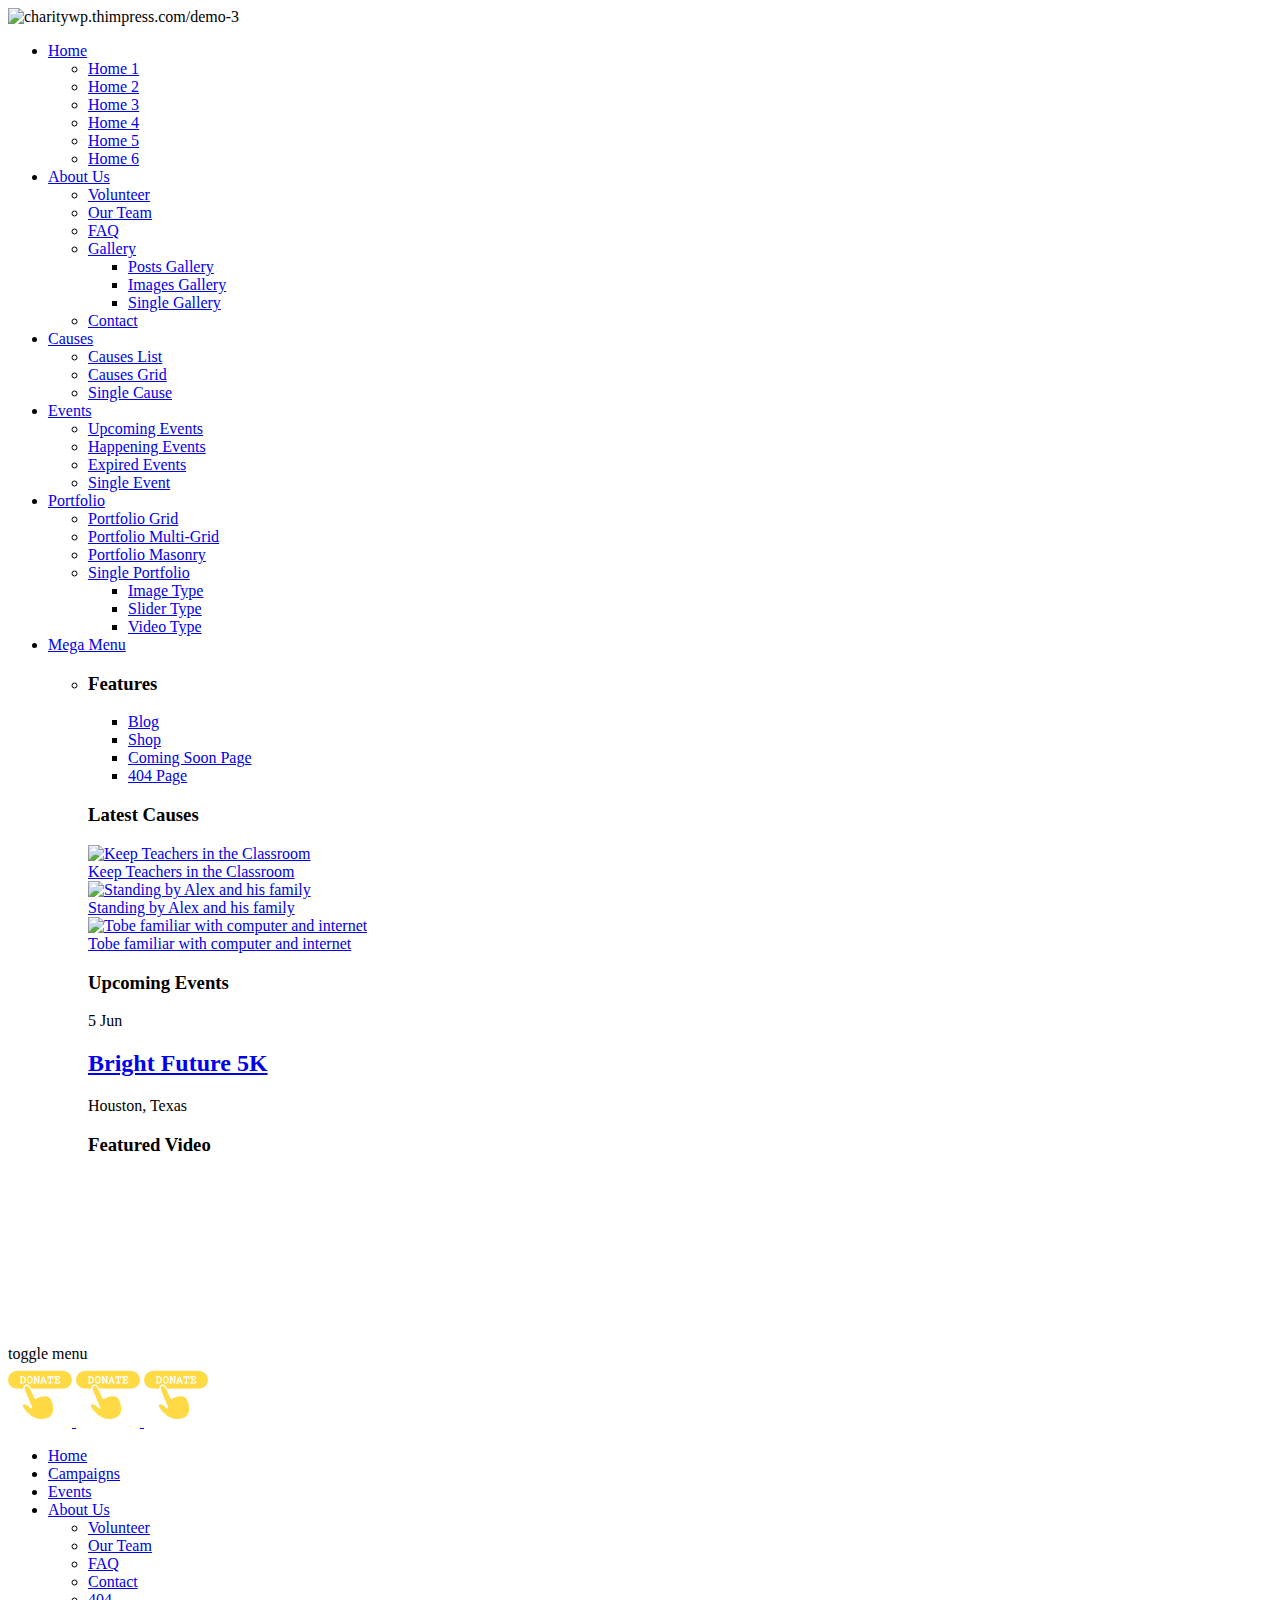
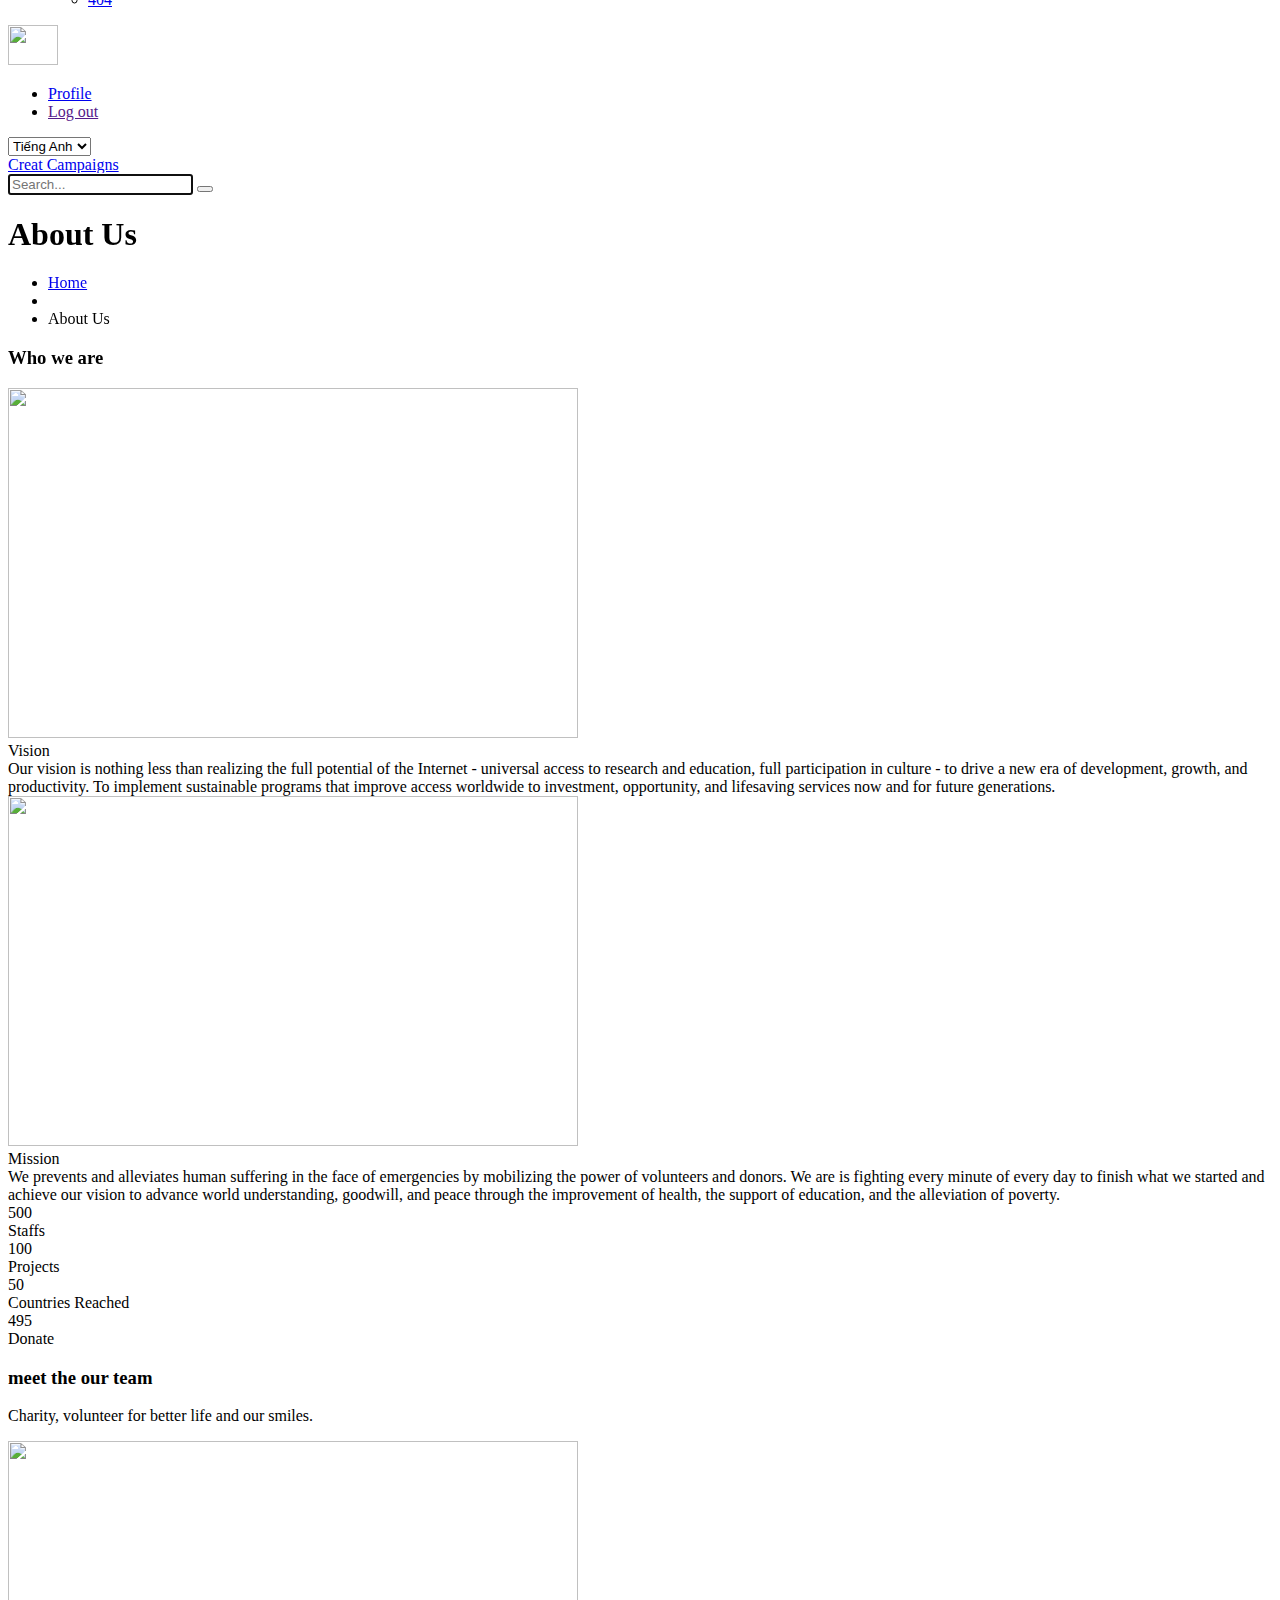
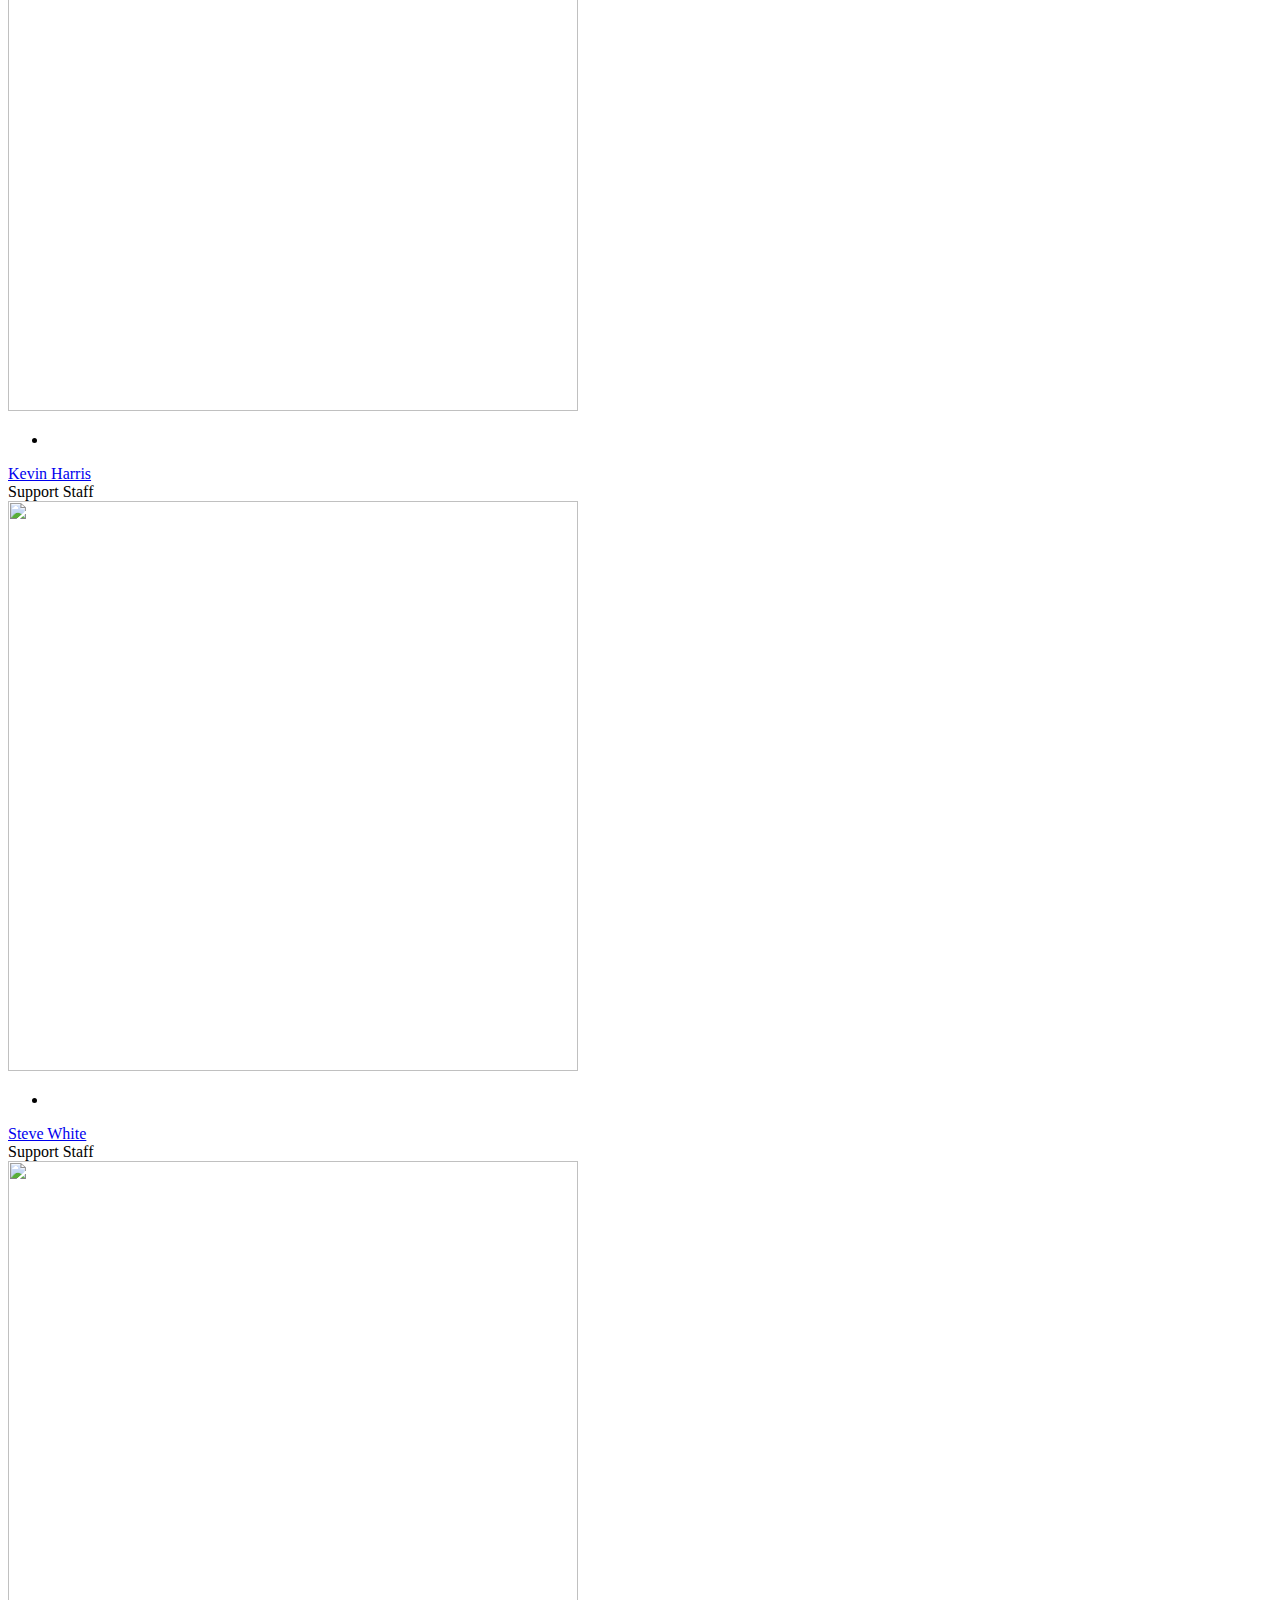
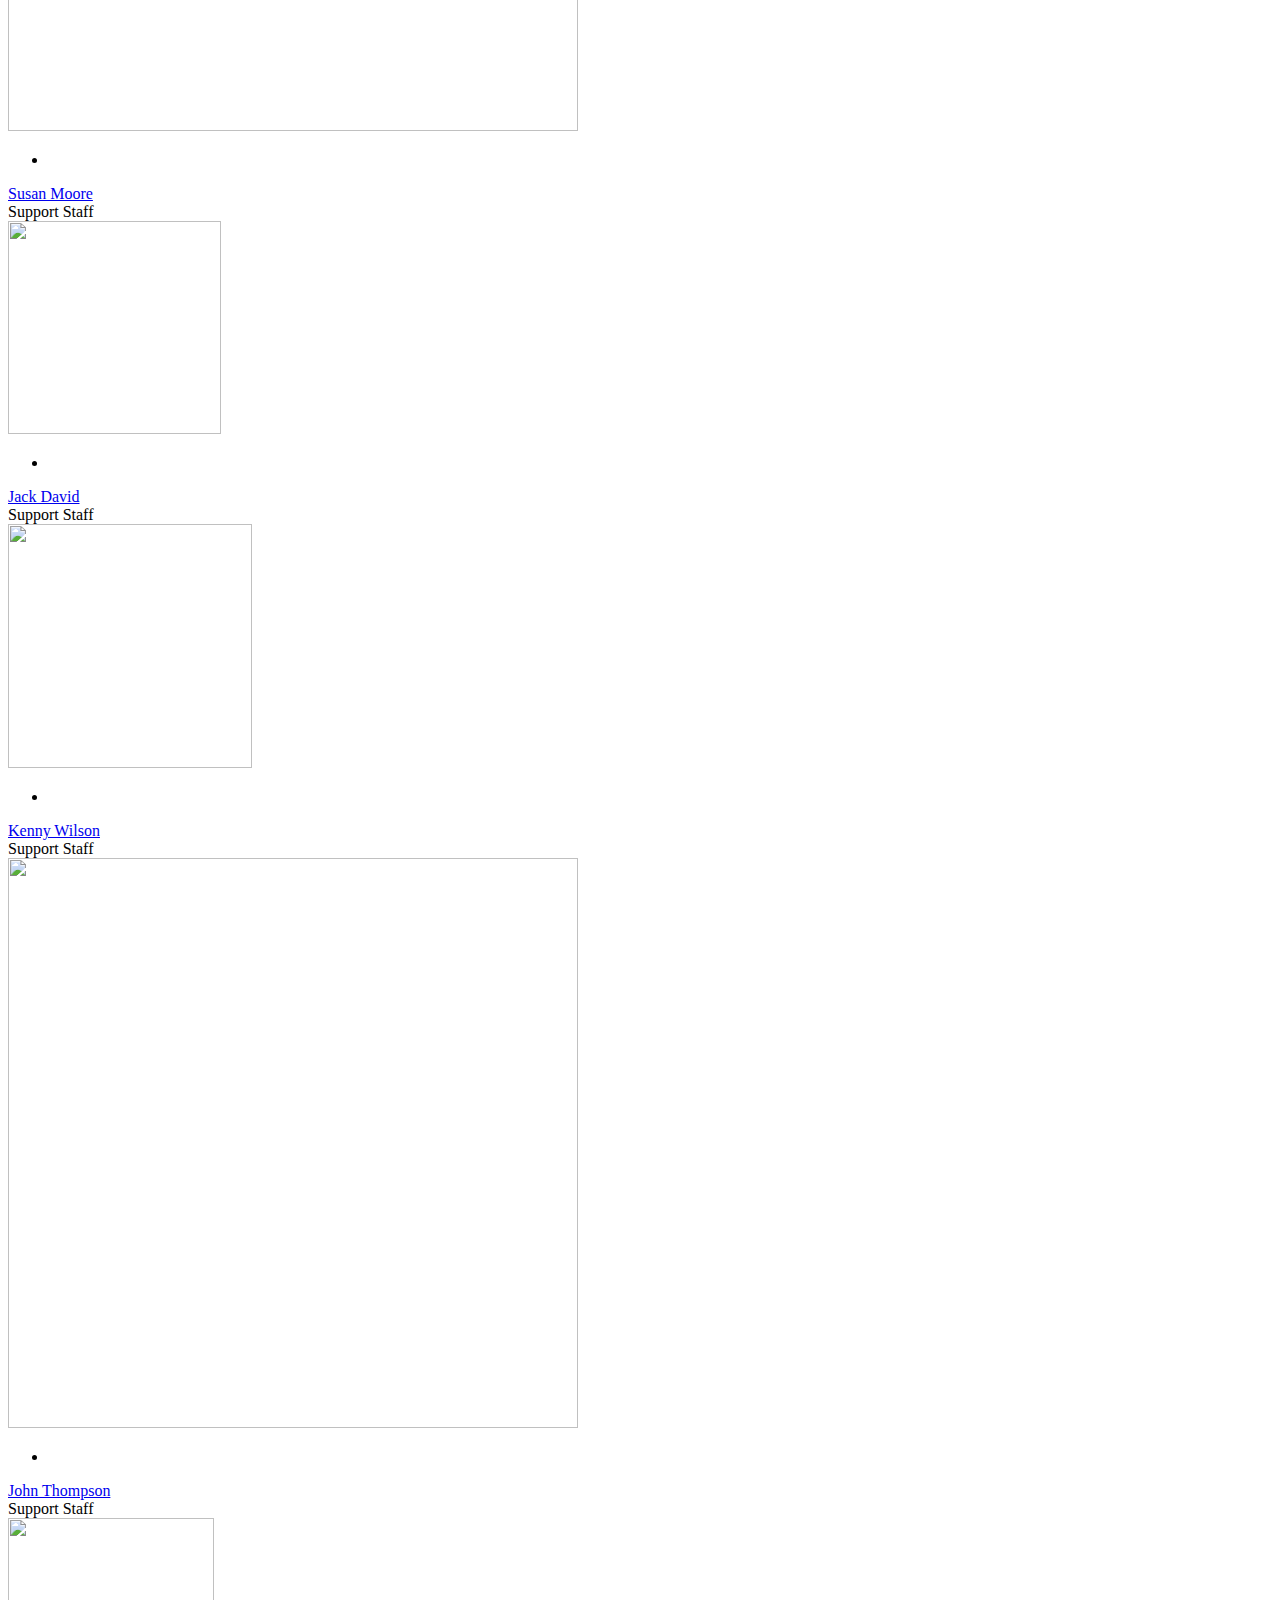
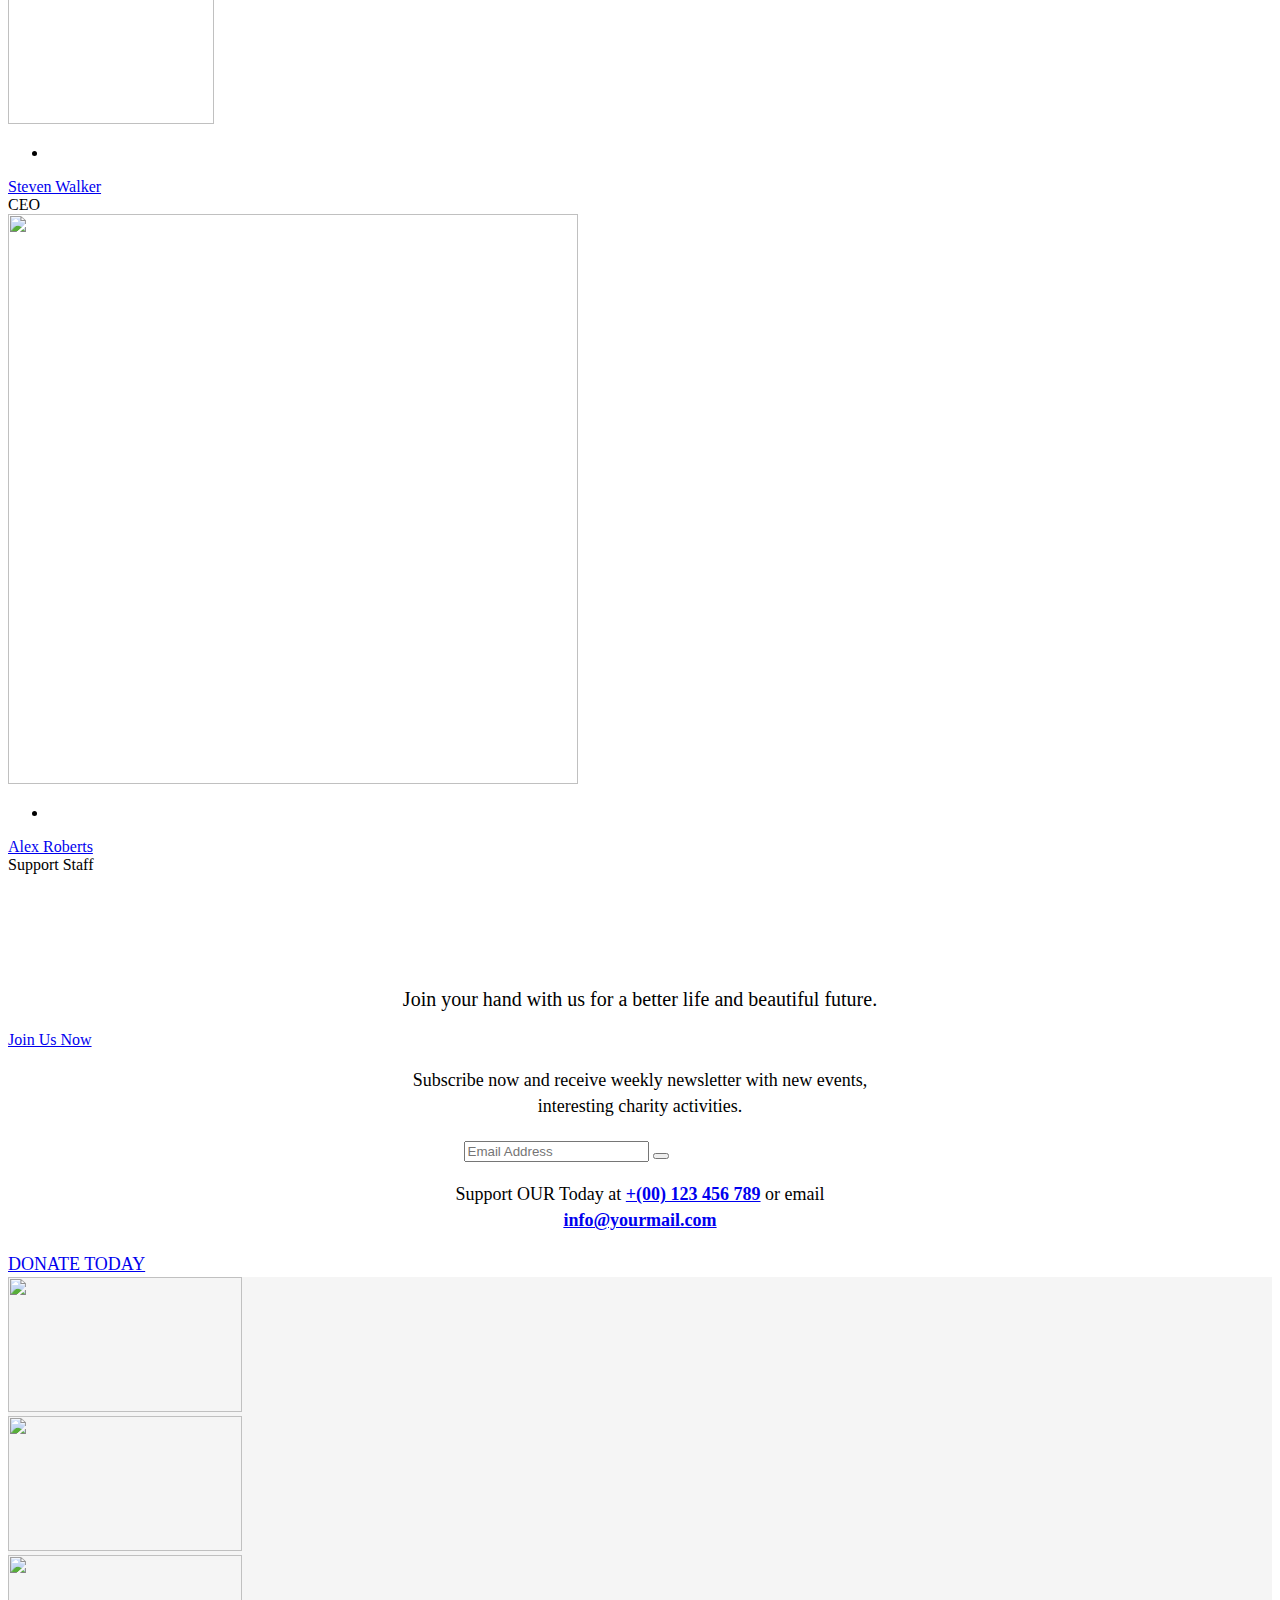
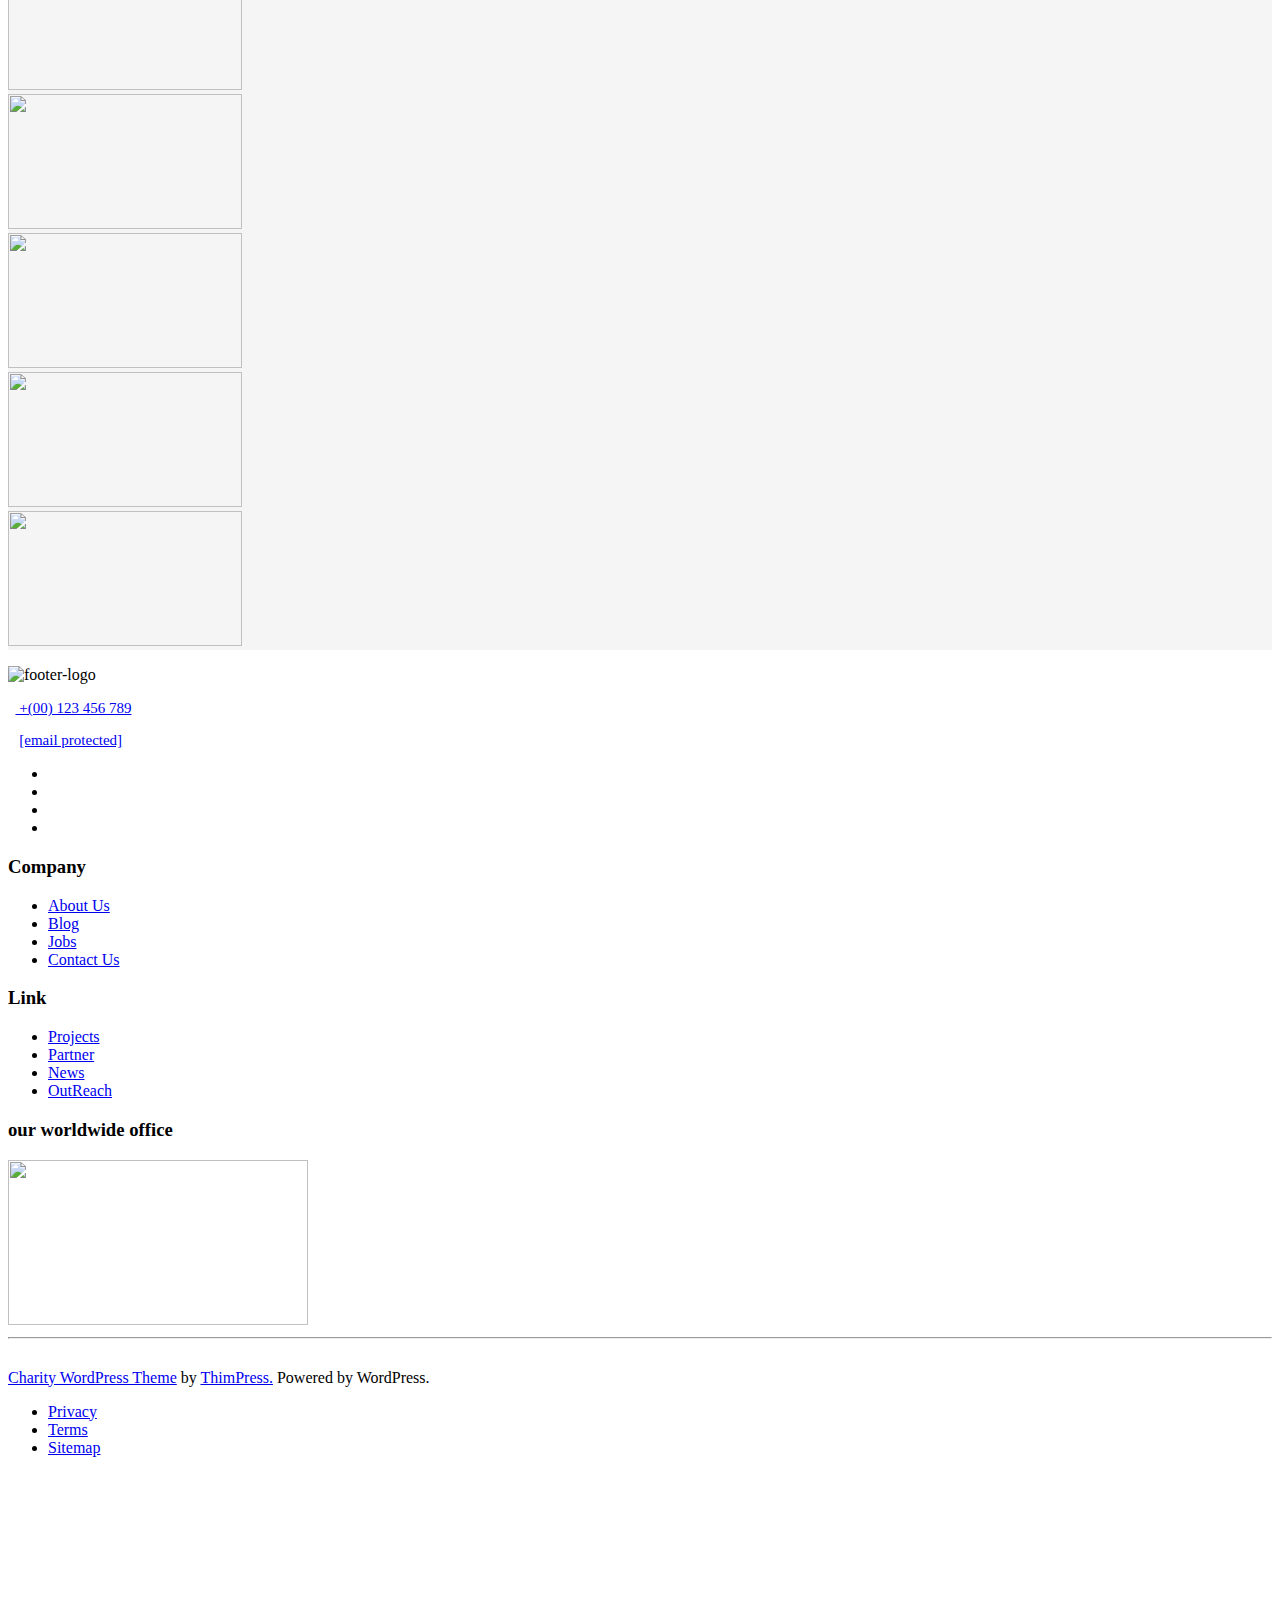
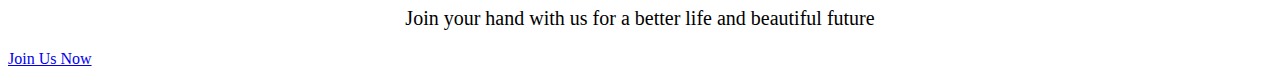
==== about.html @ f5a0d6a4 "firt commit" ====
<!DOCTYPE html>
<html>
<head>
    <meta charset="UTF-8">
    <meta name="viewport" content="width=device-width, initial-scale=1">
    <link type="text/css" media="all" href="http://charitywp.thimpress.com/demo-3/wp-content/cache/autoptimize/3/css/autoptimize_df7f2d8fd52cea6d85d7a2efe2791832.css" rel="stylesheet" />
    <link type="text/css" media="screen" href="http://charitywp.thimpress.com/demo-3/wp-content/cache/autoptimize/3/css/autoptimize_c245a37afca5a5dda5d21ecc67ff2120.css" rel="stylesheet" />
    <title>About Us - charitywp.thimpress.com/demo-3</title>
    <link rel='dns-prefetch' href='//fonts.googleapis.com' />
    <link rel='dns-prefetch' href='//s.w.org' />
    <link rel="alternate" type="application/rss+xml" title="charitywp.thimpress.com/demo-3 &raquo; Feed" href="http://charitywp.thimpress.com/demo-3/feed/" />
    <link rel="alternate" type="application/rss+xml" title="charitywp.thimpress.com/demo-3 &raquo; Comments Feed" href="http://charitywp.thimpress.com/demo-3/comments/feed/" />
    <link rel='stylesheet' id='tf-google-webfont-open-sans-css' href='//fonts.googleapis.com/css?family=Open+Sans:300,300italic,400,italic,600,600italic,700,700italic,800,800italic&#038;subset=greek-ext,greek,cyrillic-ext,latin-ext,latin,vietnamese,cyrillic' type='text/css' media='all' />
    <link rel='stylesheet' id='tf-google-webfont-roboto-slab-css' href='//fonts.googleapis.com/css?family=Roboto+Slab:100,300,400,700&#038;subset=greek-ext,greek,cyrillic-ext,latin-ext,latin,vietnamese,cyrillic' type='text/css' media='all' />


    <script id="jquery-core" type='text/javascript' src='http://charitywp.thimpress.com/demo-3/wp-includes/js/jquery/jquery.js'></script>
    <script id="jquery-migrate" type='text/javascript' src='http://charitywp.thimpress.com/demo-3/wp-includes/js/jquery/jquery-migrate.min.js'></script>

    <script type='text/javascript'>
        /*  */
        var panelsStyles = {
            "fullContainer": "body"
        };
        /*  */
    </script>
    <script id="siteorigin-panels-front-styles" type='text/javascript' src='http://charitywp.thimpress.com/demo-3/wp-content/plugins/siteorigin-panels/js/styling-24.min.js'></script>

    <!-- <link rel="shortcut icon" href="http://charitywp.thimpress.com/demo-3/wp-content/themes/charitywp/images/favicon.png" type="image/x-icon" />
    <meta name="generator" content="Powered by Slider Revolution 5.2.6 - responsive, Mobile-Friendly Slider Plugin for WordPress with comfortable drag and drop interface." />
-->
</head>

<body class="page-template-default page page-id-555 siteorigin-panels group-blog loading thim_header_custom_style thim_header_style2 thim_fixedmenu ">
    <div class="thim-loading"> <img src="http://charitywp.thimpress.com/demo-3/wp-content/themes/charitywp/images/loading.gif" alt="charitywp.thimpress.com/demo-3" />
    </div>
    <div class="thim-menu line mobile-not-line"> <span class="close-menu"><i class="fa fa-times"></i></span>
        <div class="main-menu">
            <ul class="nav navbar-nav">
                <li class="menu-item menu-item-type-post_type menu-item-object-page menu-item-home menu-item-has-children drop_to_right standard"><a href="http://charitywp.thimpress.com/demo-3/"><span data-hover="Home">Home</span></a>
                    <ul class="sub-menu">
                        <li class="menu-item menu-item-type-custom menu-item-object-custom"><a href="http://charitywp.thimpress.com/">Home 1</a>
                        </li>
                        <li class="menu-item menu-item-type-custom menu-item-object-custom"><a href="http://charitywp.thimpress.com/demo-2/">Home 2</a>
                        </li>
                        <li class="menu-item menu-item-type-custom menu-item-object-custom menu-item-home"><a href="http://charitywp.thimpress.com/demo-3/">Home 3</a>
                        </li>
                        <li class="menu-item menu-item-type-custom menu-item-object-custom"><a href="http://charitywp.thimpress.com/demo-4/">Home 4</a>
                        </li>
                        <li class="menu-item menu-item-type-custom menu-item-object-custom"><a href="http://charitywp.thimpress.com/demo-5/">Home 5</a>
                        </li>
                        <li class="menu-item menu-item-type-custom menu-item-object-custom"><a href="http://charitywp.thimpress.com/demo-6/">Home 6</a>
                        </li>
                    </ul>
                </li>
                <li class="menu-item menu-item-type-post_type menu-item-object-page current-menu-item page_item page-item-555 current_page_item menu-item-has-children drop_to_right standard"><a href="http://charitywp.thimpress.com/demo-3/about/"><span data-hover="About Us">About Us</span></a>
                    <ul class="sub-menu">
                        <li class="menu-item menu-item-type-post_type menu-item-object-page"><a href="http://charitywp.thimpress.com/demo-3/volunteer/">Volunteer</a>
                        </li>
                        <li class="menu-item menu-item-type-post_type menu-item-object-page"><a href="http://charitywp.thimpress.com/demo-3/our-team/">Our Team</a>
                        </li>
                        <li class="menu-item menu-item-type-post_type menu-item-object-page"><a href="http://charitywp.thimpress.com/demo-3/faq/">FAQ</a>
                        </li>
                        <li class="menu-item menu-item-type-post_type menu-item-object-page menu-item-has-children"><a href="http://charitywp.thimpress.com/demo-3/outreach/">Gallery</a>
                            <ul class="sub-menu">
                                <li class="menu-item menu-item-type-post_type menu-item-object-page"><a href="http://charitywp.thimpress.com/demo-3/posts-gallery/">Posts Gallery</a>
                                </li>
                                <li class="menu-item menu-item-type-post_type menu-item-object-page"><a href="http://charitywp.thimpress.com/demo-3/outreach/">Images Gallery</a>
                                </li>
                                <li class="menu-item menu-item-type-post_type menu-item-object-post"><a href="http://charitywp.thimpress.com/demo-3/hope-kids-holiday-party/">Single Gallery</a>
                                </li>
                            </ul>
                        </li>
                        <li class="menu-item menu-item-type-post_type menu-item-object-page"><a href="http://charitywp.thimpress.com/demo-3/contact/">Contact</a>
                        </li>
                    </ul>
                </li>
                <li class="menu-item menu-item-type-custom menu-item-object-custom menu-item-has-children drop_to_right standard"><a href="http://charitywp.thimpress.com/demo-3/campaigns"><span data-hover="Causes">Causes</span></a>
                    <ul class="sub-menu">
                        <li class="menu-item menu-item-type-custom menu-item-object-custom"><a href="http://charitywp.thimpress.com/demo-3/campaigns/?style=list">Causes List</a>
                        </li>
                        <li class="menu-item menu-item-type-custom menu-item-object-custom"><a href="http://charitywp.thimpress.com/demo-3/campaigns/?style=grid">Causes Grid</a>
                        </li>
                        <li class="menu-item menu-item-type-custom menu-item-object-custom"><a href="http://charitywp.thimpress.com/demo-3/campaigns/building-clean-water-system-for-rural-poor/">Single Cause</a>
                        </li>
                    </ul>
                </li>
                <li class="menu-item menu-item-type-custom menu-item-object-custom menu-item-has-children drop_to_right standard"><a href="http://charitywp.thimpress.com/demo-3/events/"><span data-hover="Events">Events</span></a>
                    <ul class="sub-menu">
                        <li class="menu-item menu-item-type-custom menu-item-object-custom"><a href="http://charitywp.thimpress.com/demo-3/events/?tab=upcoming">Upcoming Events</a>
                        </li>
                        <li class="menu-item menu-item-type-custom menu-item-object-custom"><a href="http://charitywp.thimpress.com/demo-3/events/?tab=happening">Happening Events</a>
                        </li>
                        <li class="menu-item menu-item-type-custom menu-item-object-custom"><a href="http://charitywp.thimpress.com/demo-3/events/?tab=expired">Expired Events</a>
                        </li>
                        <li class="menu-item menu-item-type-custom menu-item-object-custom"><a href="http://charitywp.thimpress.com/demo-3/events/charity-trailwalker/">Single Event</a>
                        </li>
                    </ul>
                </li>
                <li class="menu-item menu-item-type-custom menu-item-object-custom menu-item-has-children drop_to_right standard"><a href="http://charitywp.thimpress.com/demo-3/portfolio/"><span data-hover="Portfolio">Portfolio</span></a>
                    <ul class="sub-menu">
                        <li class="menu-item menu-item-type-post_type menu-item-object-page"><a href="http://charitywp.thimpress.com/demo-3/portfolio-grid/">Portfolio Grid</a>
                        </li>
                        <li class="menu-item menu-item-type-post_type menu-item-object-page"><a href="http://charitywp.thimpress.com/demo-3/portfolio-multi-grid/">Portfolio Multi-Grid</a>
                        </li>
                        <li class="menu-item menu-item-type-post_type menu-item-object-page"><a href="http://charitywp.thimpress.com/demo-3/portfolio-masonry/">Portfolio Masonry</a>
                        </li>
                        <li class="menu-item menu-item-type-custom menu-item-object-custom menu-item-has-children"><a href="#">Single Portfolio</a>
                            <ul class="sub-menu">
                                <li class="menu-item menu-item-type-post_type menu-item-object-portfolio"><a href="http://charitywp.thimpress.com/demo-3/portfolio/hope-kids/">Image Type</a>
                                </li>
                                <li class="menu-item menu-item-type-post_type menu-item-object-portfolio"><a href="http://charitywp.thimpress.com/demo-3/portfolio/future-for-kids/">Slider Type</a>
                                </li>
                                <li class="menu-item menu-item-type-post_type menu-item-object-portfolio"><a href="http://charitywp.thimpress.com/demo-3/portfolio/aid-for-education/">Video Type</a>
                                </li>
                            </ul>
                        </li>
                    </ul>
                </li>
                <li class="menu-item menu-item-type-custom menu-item-object-custom drop_to_right widget_area"><a href="#"><span data-hover="Mega Menu">Mega Menu</span></a>
                    <ul class="sub-menu submenu_columns_1 submenu-widget">
                        <li id="siteorigin-panels-builder-11" class="widget widget_siteorigin-panels-builder">
                            <div id="pl-w57635c7d72171">
                                <div class="panel-grid" id="pg-w57635c7d72171-0">
                                    <div class="panel-grid-cell" id="pgc-w57635c7d72171-0-0">
                                        <div class="so-panel widget widget_nav_menu panel-first-child panel-last-child" id="panel-w57635c7d72171-0-0-0" data-index="0">
                                            <h3 class="widget-title">Features</h3>
                                            <div class=" megaWrapper">
                                                <ul id="menu-features" class="menu">
                                                    <li class="menu-item menu-item-type-post_type menu-item-object-page standard"><a href="http://charitywp.thimpress.com/demo-3/blog/"><span data-hover="Blog">Blog</span></a>
                                                    </li>
                                                    <li class="menu-item menu-item-type-post_type menu-item-object-page standard"><a href="http://charitywp.thimpress.com/demo-3/shop/"><span data-hover="Shop">Shop</span></a>
                                                    </li>
                                                    <li class="menu-item menu-item-type-post_type menu-item-object-page standard"><a href="http://charitywp.thimpress.com/demo-3/coming-soon/"><span data-hover="Coming Soon Page">Coming Soon Page</span></a>
                                                    </li>
                                                    <li class="menu-item menu-item-type-custom menu-item-object-custom standard"><a href="http://charitywp.thimpress.com/demo-3/404-page"><span data-hover="404 Page">404 Page</span></a>
                                                    </li>
                                                </ul>
                                            </div>
                                        </div>
                                    </div>
                                    <div class="panel-grid-cell" id="pgc-w57635c7d72171-0-1">
                                        <div class="so-panel widget widget_campaign panel-first-child panel-last-child" id="panel-w57635c7d72171-0-1-0" data-index="1">
                                            <div class="thim-widget-campaign thim-widget-campaign-base">
                                                <div class="thim-list-post-wrapper-simple list-post-base">
                                                    <div class="inner-list">
                                                        <h3 class="widget-title">Latest Causes</h3>
                                                        <div class="list-posts">
                                                            <div class="item-post post post-142 dn_campaign type-dn_campaign status-publish has-post-thumbnail hentry dn_campaign_cat-community-charities dn_campaign_cat-education-charities dn_campaign_cat-international-charities dn_campaign_tag-tag dn_campaign_tag-tag-2 dn_campaign_tag-tag-4">
                                                                <div class="article-title-wrapper">
                                                                    <div class="article-inner">
                                                                        <div class="media">
                                                                            <a href="http://charitywp.thimpress.com/demo-3/campaigns/keep-teachers-in-the-classroom/"> <img src="http://charitywp.thimpress.com/demo-3/wp-content/uploads/sites/3/2016/02/wp-charity-themes-100x82.jpg" alt="Keep Teachers in the Classroom" title="Keep Teachers in the Classroom" /> </a>
                                                                        </div>
                                                                        <div class="content"> <a href="http://charitywp.thimpress.com/demo-3/campaigns/keep-teachers-in-the-classroom/" class="article-title">Keep Teachers in the Classroom</a>
                                                                        </div>
                                                                    </div>
                                                                </div>
                                                            </div>
                                                            <div class="item-post post post-144 dn_campaign type-dn_campaign status-publish has-post-thumbnail hentry dn_campaign_cat-community-charities dn_campaign_cat-health-charities dn_campaign_cat-international-charities dn_campaign_tag-tag dn_campaign_tag-tag-2 dn_campaign_tag-tag-4">
                                                                <div class="article-title-wrapper">
                                                                    <div class="article-inner">
                                                                        <div class="media">
                                                                            <a href="http://charitywp.thimpress.com/demo-3/campaigns/stand-by-alex-and-his-family/"> <img src="http://charitywp.thimpress.com/demo-3/wp-content/uploads/sites/3/2016/02/wp-nonprofit-themes-100x82.jpg" alt="Standing by Alex and his family" title="Standing by Alex and his family" /> </a>
                                                                        </div>
                                                                        <div class="content"> <a href="http://charitywp.thimpress.com/demo-3/campaigns/stand-by-alex-and-his-family/" class="article-title">Standing by Alex and his family</a>
                                                                        </div>
                                                                    </div>
                                                                </div>
                                                            </div>
                                                            <div class="item-post post post-145 dn_campaign type-dn_campaign status-publish has-post-thumbnail hentry dn_campaign_cat-community-charities dn_campaign_cat-education-charities dn_campaign_cat-environmental-charities dn_campaign_tag-events dn_campaign_tag-winter">
                                                                <div class="article-title-wrapper">
                                                                    <div class="article-inner">
                                                                        <div class="media">
                                                                            <a href="http://charitywp.thimpress.com/demo-3/campaigns/tobe-familiar-with-computer-and-internet/"> <img src="http://charitywp.thimpress.com/demo-3/wp-content/uploads/sites/3/2016/02/wp-nonprofit-theme-100x82.jpg" alt="Tobe familiar with computer and internet" title="Tobe familiar with computer and internet" /> </a>
                                                                        </div>
                                                                        <div class="content"> <a href="http://charitywp.thimpress.com/demo-3/campaigns/tobe-familiar-with-computer-and-internet/" class="article-title">Tobe familiar with computer and internet</a>
                                                                        </div>
                                                                    </div>
                                                                </div>
                                                            </div>
                                                        </div>
                                                    </div>
                                                </div>
                                            </div>
                                        </div>
                                    </div>
                                    <div class="panel-grid-cell" id="pgc-w57635c7d72171-0-2">
                                        <div class="so-panel widget widget_events panel-first-child panel-last-child" id="panel-w57635c7d72171-0-2-0" data-index="2">
                                            <div class="thim-widget-events thim-widget-events-base">
                                                <div class="thim-events style3">
                                                    <div class="events archive-content">
                                                        <h3 class="widget-title">Upcoming Events</h3>
                                                        <article class="post-4934 tp_event type-tp_event status-tp-event-upcoming has-post-thumbnail hentry">
                                                            <div class="content-inner">
                                                                <div class="event-content">
                                                                    <div class="entry-meta">
                                                                        <div class="date"> <span class="day">5</span> <span class="month">Jun</span>
                                                                        </div>
                                                                        <div class="metas">
                                                                            <div class="entry-header">
                                                                                <h2 class="blog_title"><a href="http://charitywp.thimpress.com/demo-3/events/bright-future-5k/">Bright Future 5K</a></h2>
                                                                            </div> <span class="location"><i class="fa fa-map-marker"></i> Houston, Texas</span>
                                                                        </div>
                                                                    </div>
                                                                </div>
                                                            </div>
                                                        </article>
                                                    </div>
                                                </div>
                                            </div>
                                        </div>
                                    </div>
                                    <div class="panel-grid-cell" id="pgc-w57635c7d72171-0-3">
                                        <div class="so-panel widget widget_text panel-first-child panel-last-child" id="panel-w57635c7d72171-0-3-0" data-index="3">
                                            <h3 class="widget-title">Featured Video</h3>
                                            <div class="textwidget">
                                                <iframe src="https://player.vimeo.com/video/154475367?color=ffffff&title=0&byline=0&portrait=0" width="260" height="150" frameborder="0" webkitallowfullscreen mozallowfullscreen allowfullscreen></iframe>
                                            </div>
                                        </div>
                                    </div>
                                </div>
                            </div>
                        </li>
                    </ul>
                </li>
            </ul>
        </div>
        <div class="menu-sidebar thim-hidden-768px"></div>
    </div>
    <div id="wrapper-container" class="wrapper-container">
        <div class="content-pusher ">
            <header id="masthead" class="site-header line">
                <div class="top-header">
                    <div class="container">
                        <div class="thim-toggle-mobile-menu"> <span class="inner">toggle menu</span> </div>
                        <div class="thim-logo">
                            <a href="/charity-php/" title="charitywp.thimpress.com/demo-3 - Just another charitywp.thimpress.com Sites site" rel="home"> <img class="logo" src="./images/icon.png" alt="charitywp.thimpress.com/demo-3" /> <img class="sticky-logo" src="./images/icon.png" alt="charitywp.thimpress.com/demo-3" /> <img class="mobile-logo" src="./images/icon.png" alt="charitywp.thimpress.com/demo-3" /> </a>
                        </div>
                        <div class="thim-menu">
                            <div class="main-menu">
                                <ul class="nav navbar-nav">
                                    <li class="menu-item menu-item-type-post_type menu-item-object-page menu-item-home current-menu-item page_item page-item-4967 current_page_item current-menu-ancestor current-menu-parent current_page_parent current_page_ancestor menu-item-has-children drop_to_right standard"> <a href="/charity-php/"><span data-hover="Home">Home</span></a> </li>
                                    <li class="menu-item menu-item-type-custom menu-item-object-custom menu-item-has-children drop_to_right standard"> <a href="/charity-php/campaigns.php"><span data-hover="Causes">Campaigns</span></a> </li>
                                    <li class="menu-item menu-item-type-custom menu-item-object-custom menu-item-has-children drop_to_right standard"> <a href="/charity-php/events.php"><span data-hover="Events">Events</span></a> </li>
                                    <li class="menu-item menu-item-type-post_type menu-item-object-page menu-item-has-children drop_to_right standard"> <a href="/charity-php/about-us.php"><span data-hover="About Us">About Us</span></a>
                                        <ul class="sub-menu">
                                            <li class="menu-item menu-item-type-post_type menu-item-object-page"> <a href="/charity-php/volunteer.php">Volunteer</a> </li>
                                            <li class="menu-item menu-item-type-post_type menu-item-object-page"> <a href="/charity-php/our-team.php">Our Team</a> </li>
                                            <li class="menu-item menu-item-type-post_type menu-item-object-page"> <a href="/charity-php/faq.php">FAQ</a> </li>
                                            <li class="menu-item menu-item-type-post_type menu-item-object-page"> <a href="/charity-php/contact.php">Contact</a> </li>
                                            <li class="menu-item menu-item-type-post_type menu-item-object-page"> <a href="/charity-php/404-page.php">404</a> </li>
                                        </ul>
                                    </li>
                                </ul>
                            </div>
                            <div class="top-sidebar">
                                <div class="widget widget_siteorigin-panels-builder">
                                    <div id="pl-w581a9b3585a4f">
                                        <div class="panel-grid" id="pg-w581a9b3585a4f-0">
                                            <div class="panel-grid-cell" id="pgc-w581a9b3585a4f-0-0">
                                                <div class="so-panel widget widget_donate_widget panel-first-child" id="panel-w581a9b3585a4f-0-0-0" data-index="0">
                                                    <div class="thimpress_donate_button">
                                                        <div class="dropdown">
                                                            <a href="javascript:void(0)" title="" data-toggle="dropdown"> <img width="50" height="40" src="http://charitywp.thimpress.com/demo-3/wp-content/themes/charitywp/images/404-error.jpg" class="img-circle" alt=""> <span class="caret"></span> </a>
                                                            <ul class="dropdown-menu">
                                                                <li><a href="profile.php">Profile</a>
                                                                </li>
                                                                <li><a href="">Log out</a>
                                                                </li>
                                                            </ul>
                                                        </div>
                                                    </div>
                                                </div>
                                                <div class="so-panel widget widget_donate_widget panel-first-child" id="panel-w581a9b3585a4f-0-0-0" data-index="0">
                                                    <div class="thimpress_donate_button">
                                                        <select name="">
                                                            <option value="">Tiếng Anh</option>
                                                            <option value="">Tiếng Việt</option>
                                                        </select>
                                                    </div>
                                                </div>
                                                <div class="so-panel widget widget_donate_widget panel-first-child" id="panel-w581a9b3585a4f-0-0-0" data-index="0">
                                                    <div class="thimpress_donate_button">
                                                        <div class="donate_button_title thim-button style3"><a href="../charity-php/create.php">Creat Campaigns</a>
                                                        </div>
                                                    </div>
                                                </div>
                                                <div class="so-panel widget widget_search-box panel-last-child" id="panel-w581a9b3585a4f-0-0-1" data-index="1">
                                                    <div class="thim-widget-search-box thim-widget-search-box-base">
                                                        <div class="thim-search-box">
                                                            <div class="toggle-form"><i class="fa fa-search"></i> </div>
                                                            <div class="form-search-wrapper">
                                                                <div class="background-toggle"></div>
                                                                <form role="search" method="get" class="search-form" action="/charity-php/">
                                                                    <input type="search" class="search-field" placeholder="Search..." value="" name="s" autofocus />
                                                                    <button type="submit"><i class="fa fa-search"></i> </button>
                                                                </form>
                                                            </div>
                                                        </div>
                                                    </div>
                                                </div>
                                            </div>
                                        </div>
                                    </div>
                                </div>
                            </div>
                        </div>
                    </div>
                </div>
            </header>
            <div id="main-content">
                <section class="content-area">
                    <div class="top_site_main thim-parallax-image" style="background-image: url(http://charitywp.thimpress.com/demo-3/wp-content/themes/charitywp/images/page_top_image.jpg)" data-stellar-background-ratio="0.5"> <span class="overlay-top-header"></span>
                        <div class="page-title-wrapper">
                            <div class="banner-wrapper container article_heading">
                                <div class="row">
                                    <div class="col-xs-6">
                                        <h1 class="heading__primary">About Us</h1>
                                    </div>
                                    <div class="col-xs-6">
                                        <ul id="thim_breadcrumbs" class="thim-breadcrumbs" itemscope itemtype="http://schema.org/BreadcrumbList">
                                            <li class="item-home" itemprop="itemListElement" itemscope itemtype="http://schema.org/ListItem"><a itemprop="item" class="bread-link bread-home" href="http://charitywp.thimpress.com/demo-3" title="Home"><span itemprop="name">Home</span></a>
                                            </li>
                                            <li class="separator separator-home"></li>
                                            <li class="item-current item-555" itemprop="itemListElement" itemscope itemtype="http://schema.org/ListItem"><span itemprop="name" class="bread-current bread-555"> About Us</span>
                                            </li>
                                        </ul>
                                    </div>
                                </div>
                            </div>
                        </div>
                    </div>
                    <div class="not-heading-sidebar"></div>
                    <div class="container site-content">
                        <div class="row">
                            <main id="main" class="site-main col-sm-12 full-width  no-padding">
                                <article id="post-555" class="post-555 page type-page status-publish hentry">
                                    <div class="entry-content">
                                        <div id="pl-555">
                                            <div class="panel-grid" id="pg-555-0">
                                                <div class="panel-grid-cell" id="pgc-555-0-0">
                                                    <div class="so-panel widget widget_heading panel-first-child panel-last-child" id="panel-555-0-0-0" data-index="0">
                                                        <div class="thim-widget-heading thim-widget-heading-base">
                                                            <div class="thim-heading text-center ">
                                                                <div class="sc-heading article_heading " style=";">
                                                                    <h3 class="heading__primary wrapper-line-heading"><span></span><span>Who we are</span><span></span></h3><span class="line-heading" style="border-color: "></span>
                                                                </div>
                                                            </div>
                                                        </div>
                                                    </div>
                                                </div>
                                            </div>
                                            <div class="panel-grid" id="pg-555-1">
                                                <div class="panel-grid-cell" id="pgc-555-1-0">
                                                    <div class="so-panel widget widget_single-images panel-first-child panel-last-child" id="panel-555-1-0-0" data-index="1">
                                                        <div class="thim-widget-single-images thim-widget-single-images-base">
                                                            <div class="thim-single-image effect-hover">
                                                                <div class="wrapper-image">
                                                                    <div class="single-image center"><img src="http://charitywp.thimpress.com/demo-3/wp-content/uploads/sites/3/2016/01/about_1.jpg" width="570" height="350" alt="" />
                                                                    </div>
                                                                    <div class="subtitle">Vision</div>
                                                                    <div class="description">Our vision is nothing less than realizing the full potential of the Internet - universal access to research and education, full participation in culture - to drive a new era of development, growth, and productivity. To implement sustainable programs that improve access worldwide to investment, opportunity, and lifesaving services now and for future generations.</div>
                                                                </div>
                                                            </div>
                                                        </div>
                                                    </div>
                                                </div>
                                                <div class="panel-grid-cell" id="pgc-555-1-1">
                                                    <div class="so-panel widget widget_single-images panel-first-child panel-last-child" id="panel-555-1-1-0" data-index="2">
                                                        <div class="thim-widget-single-images thim-widget-single-images-base">
                                                            <div class="thim-single-image effect-hover">
                                                                <div class="wrapper-image">
                                                                    <div class="single-image center"><img src="http://charitywp.thimpress.com/demo-3/wp-content/uploads/sites/3/2016/01/about_2.jpg" width="570" height="350" alt="" />
                                                                    </div>
                                                                    <div class="subtitle">Mission</div>
                                                                    <div class="description">We prevents and alleviates human suffering in the face of emergencies by mobilizing the power of volunteers and donors. We are is fighting every minute of every day to finish what we started and achieve our vision to advance world understanding, goodwill, and peace through the improvement of health, the support of education, and the alleviation of poverty.</div>
                                                                </div>
                                                            </div>
                                                        </div>
                                                    </div>
                                                </div>
                                            </div>
                                            <div class="panel-grid" id="pg-555-2">
                                                <div class="siteorigin-panels-stretch panel-row-style thim-overlay-color" style="background-image: url(http://charitywp.thimpress.com/demo-3/wp-content/uploads/sites/3/2016/01/home1_10-1.jpg); background-position: center center; background-repeat: no-repeat;" data-stretch-type="full" data-siteorigin-parallax="{&quot;backgroundUrl&quot;:&quot;http:\/\/charitywp.thimpress.com\/demo-3\/wp-content\/uploads\/sites\/3\/2016\/01\/home1_10-1.jpg&quot;,&quot;backgroundSize&quot;:[1600,900],&quot;backgroundSizing&quot;:&quot;scaled&quot;,&quot;limitMotion&quot;:&quot;auto&quot;}">
                                                    <div class="panel-grid-cell" id="pgc-555-2-0">
                                                        <div class="so-panel widget widget_counters-box panel-first-child panel-last-child" id="panel-555-2-0-0" data-index="3">
                                                            <div class="thim-widget-counters-box thim-widget-counters-box-base">
                                                                <div id="counter_590e5660bf6fc" class="counter-box has-padding line-in-right">
                                                                    <div class="content-box-percentage">
                                                                        <div class="counter-number"><span class="before"></span><span class="display-percentage" data-to="500" data-speed="2000">500</span>
                                                                        </div>
                                                                        <div class="counter-label"><span class="counter-box-content">Staffs</span>
                                                                        </div>
                                                                    </div>
                                                                </div>
                                                            </div>
                                                        </div>
                                                    </div>
                                                    <div class="panel-grid-cell" id="pgc-555-2-1">
                                                        <div class="so-panel widget widget_counters-box panel-first-child panel-last-child" id="panel-555-2-1-0" data-index="4">
                                                            <div class="thim-widget-counters-box thim-widget-counters-box-base">
                                                                <div id="counter_590e5660bfa0a" class="counter-box has-padding line-in-right">
                                                                    <div class="content-box-percentage">
                                                                        <div class="counter-number"><span class="before"></span><span class="display-percentage" data-to="100" data-speed="2000">100</span>
                                                                        </div>
                                                                        <div class="counter-label"><span class="counter-box-content">Projects</span>
                                                                        </div>
                                                                    </div>
                                                                </div>
                                                            </div>
                                                        </div>
                                                    </div>
                                                    <div class="panel-grid-cell" id="pgc-555-2-2">
                                                        <div class="so-panel widget widget_counters-box panel-first-child panel-last-child" id="panel-555-2-2-0" data-index="5">
                                                            <div class="thim-widget-counters-box thim-widget-counters-box-base">
                                                                <div id="counter_590e5660bfcfb" class="counter-box has-padding line-in-right">
                                                                    <div class="content-box-percentage">
                                                                        <div class="counter-number"><span class="before"></span><span class="display-percentage" data-to="50" data-speed="2000">50</span>
                                                                        </div>
                                                                        <div class="counter-label"><span class="counter-box-content">Countries Reached</span>
                                                                        </div>
                                                                    </div>
                                                                </div>
                                                            </div>
                                                        </div>
                                                    </div>
                                                    <div class="panel-grid-cell" id="pgc-555-2-3">
                                                        <div class="so-panel widget widget_counters-box panel-first-child panel-last-child" id="panel-555-2-3-0" data-index="6">
                                                            <div class="thim-widget-counters-box thim-widget-counters-box-base">
                                                                <div id="counter_590e5660c0028" class="counter-box has-padding no-line">
                                                                    <div class="content-box-percentage">
                                                                        <div class="counter-number"><span class="before"></span><span class="display-percentage" data-to="495" data-speed="2000">495</span>
                                                                        </div>
                                                                        <div class="counter-label"><span class="counter-box-content">Donate</span>
                                                                        </div>
                                                                    </div>
                                                                </div>
                                                            </div>
                                                        </div>
                                                    </div>
                                                </div>
                                            </div>
                                            <div class="panel-grid" id="pg-555-3">
                                                <div class="panel-grid-cell" id="pgc-555-3-0">
                                                    <div class="so-panel widget widget_heading panel-first-child" id="panel-555-3-0-0" data-index="7">
                                                        <div class="thim-widget-heading thim-widget-heading-base">
                                                            <div class="thim-heading text-center ">
                                                                <div class="sc-heading article_heading " style=";">
                                                                    <h3 class="heading__primary"><span></span><span>meet the our team</span><span></span></h3>
                                                                    <p class="heading__secondary">Charity, volunteer for better life and our smiles.</p>
                                                                </div>
                                                            </div>
                                                        </div>
                                                    </div>
                                                    <div class="so-panel widget widget_team panel-last-child" id="panel-555-3-0-1" data-index="8">
                                                        <div class="panel-widget-style">
                                                            <div class="thim-widget-team thim-widget-team-base">
                                                                <div class="thim-our-team">
                                                                    <div class="row members">
                                                                        <div class="member col-xs-6 col-md-3">
                                                                            <div class="inner">
                                                                                <div class="avatar-wrapper">
                                                                                    <div class="avatar-inner"><img width="570" height="570" src="http://charitywp.thimpress.com/demo-3/wp-content/uploads/sites/3/2016/02/member122-570x570.jpg" class="attachment-full size-full wp-post-image" alt="" srcset="http://charitywp.thimpress.com/demo-3/wp-content/uploads/sites/3/2016/02/member122-570x570.jpg 570w, http://charitywp.thimpress.com/demo-3/wp-content/uploads/sites/3/2016/02/member122-570x570-150x150.jpg 150w, http://charitywp.thimpress.com/demo-3/wp-content/uploads/sites/3/2016/02/member122-570x570-300x300.jpg 300w, http://charitywp.thimpress.com/demo-3/wp-content/uploads/sites/3/2016/02/member122-570x570-180x180.jpg 180w" sizes="(max-width: 570px) 100vw, 570px" />
                                                                                    </div>
                                                                                    <div class="social">
                                                                                        <ul>
                                                                                            <li><a href="#"><i class="fa fa-twitter"></i></a>
                                                                                            </li>
                                                                                        </ul>
                                                                                    </div>
                                                                                </div>
                                                                                <div class="info">
                                                                                    <div class="name"><a href="http://charitywp.thimpress.com/demo-3/our_team/kevin-harris/"> Kevin Harris </a>
                                                                                    </div>
                                                                                    <div class="regency">Support Staff</div>
                                                                                </div>
                                                                            </div>
                                                                        </div>
                                                                        <div class="member col-xs-6 col-md-3">
                                                                            <div class="inner">
                                                                                <div class="avatar-wrapper">
                                                                                    <div class="avatar-inner"><img width="570" height="570" src="http://charitywp.thimpress.com/demo-3/wp-content/uploads/sites/3/2016/02/member32-570x570.jpg" class="attachment-full size-full wp-post-image" alt="" srcset="http://charitywp.thimpress.com/demo-3/wp-content/uploads/sites/3/2016/02/member32-570x570.jpg 570w, http://charitywp.thimpress.com/demo-3/wp-content/uploads/sites/3/2016/02/member32-570x570-150x150.jpg 150w, http://charitywp.thimpress.com/demo-3/wp-content/uploads/sites/3/2016/02/member32-570x570-300x300.jpg 300w, http://charitywp.thimpress.com/demo-3/wp-content/uploads/sites/3/2016/02/member32-570x570-180x180.jpg 180w" sizes="(max-width: 570px) 100vw, 570px" />
                                                                                    </div>
                                                                                    <div class="social">
                                                                                        <ul>
                                                                                            <li><a href="#"><i class="fa fa-twitter"></i></a>
                                                                                            </li>
                                                                                        </ul>
                                                                                    </div>
                                                                                </div>
                                                                                <div class="info">
                                                                                    <div class="name"><a href="http://charitywp.thimpress.com/demo-3/our_team/steve-white/"> Steve White </a>
                                                                                    </div>
                                                                                    <div class="regency">Support Staff</div>
                                                                                </div>
                                                                            </div>
                                                                        </div>
                                                                        <div class="member col-xs-6 col-md-3">
                                                                            <div class="inner">
                                                                                <div class="avatar-wrapper">
                                                                                    <div class="avatar-inner"><img width="570" height="570" src="http://charitywp.thimpress.com/demo-3/wp-content/uploads/sites/3/2016/02/member1011-570x570.jpg" class="attachment-full size-full wp-post-image" alt="" srcset="http://charitywp.thimpress.com/demo-3/wp-content/uploads/sites/3/2016/02/member1011-570x570.jpg 570w, http://charitywp.thimpress.com/demo-3/wp-content/uploads/sites/3/2016/02/member1011-570x570-150x150.jpg 150w, http://charitywp.thimpress.com/demo-3/wp-content/uploads/sites/3/2016/02/member1011-570x570-300x300.jpg 300w, http://charitywp.thimpress.com/demo-3/wp-content/uploads/sites/3/2016/02/member1011-570x570-180x180.jpg 180w" sizes="(max-width: 570px) 100vw, 570px" />
                                                                                    </div>
                                                                                    <div class="social">
                                                                                        <ul>
                                                                                            <li><a href="#"><i class="fa fa-twitter"></i></a>
                                                                                            </li>
                                                                                        </ul>
                                                                                    </div>
                                                                                </div>
                                                                                <div class="info">
                                                                                    <div class="name"><a href="http://charitywp.thimpress.com/demo-3/our_team/susan-moore/"> Susan Moore </a>
                                                                                    </div>
                                                                                    <div class="regency">Support Staff</div>
                                                                                </div>
                                                                            </div>
                                                                        </div>
                                                                        <div class="member col-xs-6 col-md-3">
                                                                            <div class="inner">
                                                                                <div class="avatar-wrapper">
                                                                                    <div class="avatar-inner"><img width="213" height="213" src="http://charitywp.thimpress.com/demo-3/wp-content/uploads/sites/3/2016/02/team-1.jpg" class="attachment-full size-full wp-post-image" alt="" srcset="http://charitywp.thimpress.com/demo-3/wp-content/uploads/sites/3/2016/02/team-1.jpg 213w, http://charitywp.thimpress.com/demo-3/wp-content/uploads/sites/3/2016/02/team-1-150x150.jpg 150w, http://charitywp.thimpress.com/demo-3/wp-content/uploads/sites/3/2016/02/team-1-180x180.jpg 180w" sizes="(max-width: 213px) 100vw, 213px" />
                                                                                    </div>
                                                                                    <div class="social">
                                                                                        <ul>
                                                                                            <li><a href="#"><i class="fa fa-twitter"></i></a>
                                                                                            </li>
                                                                                        </ul>
                                                                                    </div>
                                                                                </div>
                                                                                <div class="info">
                                                                                    <div class="name"><a href="http://charitywp.thimpress.com/demo-3/our_team/jack-david/"> Jack David </a>
                                                                                    </div>
                                                                                    <div class="regency">Support Staff</div>
                                                                                </div>
                                                                            </div>
                                                                        </div>
                                                                        <div class="member col-xs-6 col-md-3">
                                                                            <div class="inner">
                                                                                <div class="avatar-wrapper">
                                                                                    <div class="avatar-inner"><img width="244" height="244" src="http://charitywp.thimpress.com/demo-3/wp-content/uploads/sites/3/2016/02/testimonials-1.jpg" class="attachment-full size-full wp-post-image" alt="" srcset="http://charitywp.thimpress.com/demo-3/wp-content/uploads/sites/3/2016/02/testimonials-1.jpg 244w, http://charitywp.thimpress.com/demo-3/wp-content/uploads/sites/3/2016/02/testimonials-1-150x150.jpg 150w, http://charitywp.thimpress.com/demo-3/wp-content/uploads/sites/3/2016/02/testimonials-1-180x180.jpg 180w" sizes="(max-width: 244px) 100vw, 244px" />
                                                                                    </div>
                                                                                    <div class="social">
                                                                                        <ul>
                                                                                            <li><a href="#"><i class="fa fa-twitter"></i></a>
                                                                                            </li>
                                                                                        </ul>
                                                                                    </div>
                                                                                </div>
                                                                                <div class="info">
                                                                                    <div class="name"><a href="http://charitywp.thimpress.com/demo-3/our_team/kenny-wilson/"> Kenny Wilson </a>
                                                                                    </div>
                                                                                    <div class="regency">Support Staff</div>
                                                                                </div>
                                                                            </div>
                                                                        </div>
                                                                        <div class="member col-xs-6 col-md-3">
                                                                            <div class="inner">
                                                                                <div class="avatar-wrapper">
                                                                                    <div class="avatar-inner"><img width="570" height="570" src="http://charitywp.thimpress.com/demo-3/wp-content/uploads/sites/3/2016/02/member52-570x570.jpg" class="attachment-full size-full wp-post-image" alt="" srcset="http://charitywp.thimpress.com/demo-3/wp-content/uploads/sites/3/2016/02/member52-570x570.jpg 570w, http://charitywp.thimpress.com/demo-3/wp-content/uploads/sites/3/2016/02/member52-570x570-150x150.jpg 150w, http://charitywp.thimpress.com/demo-3/wp-content/uploads/sites/3/2016/02/member52-570x570-300x300.jpg 300w, http://charitywp.thimpress.com/demo-3/wp-content/uploads/sites/3/2016/02/member52-570x570-180x180.jpg 180w" sizes="(max-width: 570px) 100vw, 570px" />
                                                                                    </div>
                                                                                    <div class="social">
                                                                                        <ul>
                                                                                            <li><a href="#"><i class="fa fa-twitter"></i></a>
                                                                                            </li>
                                                                                        </ul>
                                                                                    </div>
                                                                                </div>
                                                                                <div class="info">
                                                                                    <div class="name"><a href="http://charitywp.thimpress.com/demo-3/our_team/john-thompson/"> John Thompson </a>
                                                                                    </div>
                                                                                    <div class="regency">Support Staff</div>
                                                                                </div>
                                                                            </div>
                                                                        </div>
                                                                        <div class="member col-xs-6 col-md-3">
                                                                            <div class="inner">
                                                                                <div class="avatar-wrapper">
                                                                                    <div class="avatar-inner"><img width="206" height="206" src="http://charitywp.thimpress.com/demo-3/wp-content/uploads/sites/3/2016/02/testimonials-3.jpg" class="attachment-full size-full wp-post-image" alt="" srcset="http://charitywp.thimpress.com/demo-3/wp-content/uploads/sites/3/2016/02/testimonials-3.jpg 206w, http://charitywp.thimpress.com/demo-3/wp-content/uploads/sites/3/2016/02/testimonials-3-150x150.jpg 150w, http://charitywp.thimpress.com/demo-3/wp-content/uploads/sites/3/2016/02/testimonials-3-180x180.jpg 180w" sizes="(max-width: 206px) 100vw, 206px" />
                                                                                    </div>
                                                                                    <div class="social">
                                                                                        <ul>
                                                                                            <li><a href="#"><i class="fa fa-twitter"></i></a>
                                                                                            </li>
                                                                                        </ul>
                                                                                    </div>
                                                                                </div>
                                                                                <div class="info">
                                                                                    <div class="name"><a href="http://charitywp.thimpress.com/demo-3/our_team/steven-sloan/"> Steven Walker </a>
                                                                                    </div>
                                                                                    <div class="regency">CEO</div>
                                                                                </div>
                                                                            </div>
                                                                        </div>
                                                                        <div class="member col-xs-6 col-md-3">
                                                                            <div class="inner">
                                                                                <div class="avatar-wrapper">
                                                                                    <div class="avatar-inner"><img width="570" height="570" src="http://charitywp.thimpress.com/demo-3/wp-content/uploads/sites/3/2016/02/staff51-570x570.jpg" class="attachment-full size-full wp-post-image" alt="" srcset="http://charitywp.thimpress.com/demo-3/wp-content/uploads/sites/3/2016/02/staff51-570x570.jpg 570w, http://charitywp.thimpress.com/demo-3/wp-content/uploads/sites/3/2016/02/staff51-570x570-150x150.jpg 150w, http://charitywp.thimpress.com/demo-3/wp-content/uploads/sites/3/2016/02/staff51-570x570-300x300.jpg 300w, http://charitywp.thimpress.com/demo-3/wp-content/uploads/sites/3/2016/02/staff51-570x570-180x180.jpg 180w" sizes="(max-width: 570px) 100vw, 570px" />
                                                                                    </div>
                                                                                    <div class="social">
                                                                                        <ul>
                                                                                            <li><a href="#"><i class="fa fa-twitter"></i></a>
                                                                                            </li>
                                                                                        </ul>
                                                                                    </div>
                                                                                </div>
                                                                                <div class="info">
                                                                                    <div class="name"><a href="http://charitywp.thimpress.com/demo-3/our_team/alex-roberts/"> Alex Roberts </a>
                                                                                    </div>
                                                                                    <div class="regency">Support Staff</div>
                                                                                </div>
                                                                            </div>
                                                                        </div>
                                                                    </div>
                                                                </div>
                                                            </div>
                                                        </div>
                                                    </div>
                                                </div>
                                            </div>
                                        </div>
                                    </div>
                                </article>
                            </main>
                        </div>
                    </div>
                </section>
                <footer id="colophon" class="site-footer">
                    <div class="container">
                        <aside id="siteorigin-panels-builder-7" class="widget widget_siteorigin-panels-builder">
                            <div id="pl-w5743ce68bcdfc">
                                <div class="panel-grid" id="pg-w5743ce68bcdfc-0">
                                    <div class="siteorigin-panels-stretch panel-row-style thim-overlay-color" style="background-image: url(http://charitywp.thimpress.com/demo-3/wp-content/uploads/sites/3/2016/02/home1_22.jpg); background-position: center center; background-repeat: no-repeat;" data-stretch-type="full" data-siteorigin-parallax="{&quot;backgroundUrl&quot;:&quot;http:\/\/charitywp.thimpress.com\/demo-3\/wp-content\/uploads\/sites\/3\/2016\/02\/home1_22.jpg&quot;,&quot;backgroundSize&quot;:[1600,800],&quot;backgroundSizing&quot;:&quot;scaled&quot;,&quot;limitMotion&quot;:&quot;auto&quot;}">
                                        <div class="panel-grid-cell" id="pgc-w5743ce68bcdfc-0-0">
                                            <div class="so-panel widget widget_sow-editor panel-first-child" id="panel-w5743ce68bcdfc-0-0-0" data-index="0">
                                                <div class="panel-widget-style">
                                                    <div class="so-widget-sow-editor so-widget-sow-editor-base">
                                                        <div class="siteorigin-widget-tinymce textwidget">
                                                            <h3 style="text-align: center; font-size: 36px; color: #fff;">BECOME A VOLUNTEER</h3>
                                                            <p style="text-align: center; font-size: 20px;">Join your hand with us for a better life and beautiful future.</p>
                                                        </div>
                                                    </div>
                                                </div>
                                            </div>
                                            <div class="so-panel widget widget_button panel-last-child" id="panel-w5743ce68bcdfc-0-0-1" data-index="1">
                                                <div class="thim-widget-button thim-widget-button-base">
                                                    <div id="button_590e5660cd6e3" class="text-center"> <a href="http://charitywp.thimpress.com/demo-3/volunteer/" class="thim-button style4 inner size-default">Join Us Now</a>
                                                    </div>
                                                </div>
                                            </div>
                                        </div>
                                    </div>
                                </div>
                            </div>
                        </aside>
                        <aside id="siteorigin-panels-builder-6" class="widget widget_siteorigin-panels-builder">
                            <div id="pl-w581ad7d988d0a">
                                <div class="panel-grid" id="pg-w581ad7d988d0a-0">
                                    <div class="panel-row-style-thim-border-center siteorigin-panels-stretch thim-border-center panel-row-style" style="font-size: 18px;line-height: 26px;background-color:#ffffff;" data-stretch-type="full">
                                        <div class="panel-grid-cell" id="pgc-w581ad7d988d0a-0-0">
                                            <div class="so-panel widget widget_sow-editor panel-first-child" id="panel-w581ad7d988d0a-0-0-0" data-index="0">
                                                <div class="panel-widget-style" style="max-width: 500px;margin: auto;">
                                                    <div class="so-widget-sow-editor so-widget-sow-editor-base">
                                                        <div class="siteorigin-widget-tinymce textwidget">
                                                            <p style="text-align: center;">Subscribe now and receive weekly newsletter with new events, interesting charity activities.</p>
                                                        </div>
                                                    </div>
                                                </div>
                                            </div>
                                            <div class="so-panel widget widget_mc4wp_form_widget panel-last-child" id="panel-w581ad7d988d0a-0-0-1" data-index="1">
                                                <div class="panel-widget-style" style="max-width: 353px;margin: auto;">
                                                    <script type="text/javascript">
                                                        (function() {
                                                            if (!window.mc4wp) {
                                                                window.mc4wp = {
                                                                    listeners: [],
                                                                    forms: {
                                                                        on: function(event, callback) {
                                                                            window.mc4wp.listeners.push({
                                                                                event: event,
                                                                                callback: callback
                                                                            });
                                                                        }
                                                                    }
                                                                }
                                                            }
                                                        })();
                                                    </script>
                                                    <form id="mc4wp-form-1" class="mc4wp-form mc4wp-form-74" method="post" data-id="74" data-name="Subscribe">
                                                        <div class="mc4wp-form-fields">
                                                            <input type="email" name="EMAIL" placeholder="Email Address" required>
                                                            <button type="submit"><i class="fa fa-chevron-circle-right"></i>
                                                            </button>
                                                            <div style="display: none;">
                                                                <input type="text" name="_mc4wp_honeypot" value="" tabindex="-1" autocomplete="off" />
                                                            </div>
                                                            <input type="hidden" name="_mc4wp_timestamp" value="1494111840" />
                                                            <input type="hidden" name="_mc4wp_form_id" value="74" />
                                                            <input type="hidden" name="_mc4wp_form_element_id" value="mc4wp-form-1" />
                                                        </div>
                                                        <div class="mc4wp-response"></div>
                                                    </form>
                                                </div>
                                            </div>
                                        </div>
                                        <div class="panel-grid-cell" id="pgc-w581ad7d988d0a-0-1">
                                            <div class="so-panel widget widget_sow-editor panel-first-child" id="panel-w581ad7d988d0a-0-1-0" data-index="2">
                                                <div class="panel-widget-style" style="max-width: 500px;margin: auto;">
                                                    <div class="so-widget-sow-editor so-widget-sow-editor-base">
                                                        <div class="siteorigin-widget-tinymce textwidget">
                                                            <p style="text-align: center;">Support OUR Today at <strong><a href="tel:0123456789">+(00) 123 456 789</a></strong> or email <strong><a href="/cdn-cgi/l/email-protection#d3babdb5bc93aabca6a1beb2babffdb0bcbe"><span class="__cf_email__" data-cfemail="83eaede5ecc3faecf6f1eee2eaefade0ecee">[email&#160;protected]</span><script data-cfhash='f9e31' type="text/javascript">/* <![CDATA[ */!function(t,e,r,n,c,a,p){try{t=document.currentScript||function(){for(t=document.getElementsByTagName('script'),e=t.length;e--;)if(t[e].getAttribute('data-cfhash'))return t[e]}();if(t&&(c=t.previousSibling)){p=t.parentNode;if(a=c.getAttribute('data-cfemail')){for(e='',r='0x'+a.substr(0,2)|0,n=2;a.length-n;n+=2)e+='%'+('0'+('0x'+a.substr(n,2)^r).toString(16)).slice(-2);p.replaceChild(document.createTextNode(decodeURIComponent(e)),c)}p.removeChild(t)}}catch(u){}}()/* ]]> */</script></a></strong>
                                                            </p>
                                                        </div>
                                                    </div>
                                                </div>
                                            </div>
                                            <div class="so-panel widget widget_button panel-last-child" id="panel-w581ad7d988d0a-0-1-1" data-index="3">
                                                <div class="panel-widget-style">
                                                    <div class="thim-widget-button thim-widget-button-base">
                                                        <div id="button_590e5660cf914" class="text-center"> <a href="http://charitywp.thimpress.com/demo-3/campaigns/" class="thim-button style3 inner size-default">DONATE TODAY</a>
                                                        </div>
                                                    </div>
                                                </div>
                                            </div>
                                        </div>
                                    </div>
                                </div>
                            </div>
                        </aside>
                        <aside id="siteorigin-panels-builder-9" class="widget widget_siteorigin-panels-builder">
                            <div id="pl-w56dd4ce038627">
                                <div class="panel-grid" id="pg-w56dd4ce038627-0">
                                    <div class="siteorigin-panels-stretch panel-row-style" style="background-color:#f5f5f5;" data-stretch-type="full">
                                        <div class="panel-grid-cell" id="pgc-w56dd4ce038627-0-0">
                                            <div class="so-panel widget widget_client-logo panel-first-child panel-last-child" id="panel-w56dd4ce038627-0-0-0" data-index="0">
                                                <div class="panel-widget-style">
                                                    <div class="thim-widget-client-logo thim-widget-client-logo-base">
                                                        <div id="thim_590e5660d0663" class="thim-client-logo" data-autoplay="true" data-items="5">
                                                            <div class="item">
                                                                <a target="_blank" href="#"><img src="http://charitywp.thimpress.com/demo-3/wp-content/uploads/sites/3/2016/03/logo-1.jpg" width="234" height="135" alt="" />
                                                                </a>
                                                            </div>
                                                            <div class="item">
                                                                <a target="_blank" href="#"><img src="http://charitywp.thimpress.com/demo-3/wp-content/uploads/sites/3/2016/03/logo-2.jpg" width="234" height="135" alt="" />
                                                                </a>
                                                            </div>
                                                            <div class="item">
                                                                <a target="_blank" href="#"><img src="http://charitywp.thimpress.com/demo-3/wp-content/uploads/sites/3/2016/03/logo-3.jpg" width="234" height="135" alt="" />
                                                                </a>
                                                            </div>
                                                            <div class="item">
                                                                <a target="_blank" href="#"><img src="http://charitywp.thimpress.com/demo-3/wp-content/uploads/sites/3/2016/03/logo-4.jpg" width="234" height="135" alt="" />
                                                                </a>
                                                            </div>
                                                            <div class="item">
                                                                <a target="_blank" href="#"><img src="http://charitywp.thimpress.com/demo-3/wp-content/uploads/sites/3/2016/03/logo-5.jpg" width="234" height="135" alt="" />
                                                                </a>
                                                            </div>
                                                            <div class="item">
                                                                <a target="_blank" href="#"><img src="http://charitywp.thimpress.com/demo-3/wp-content/uploads/sites/3/2016/03/logo-3.jpg" width="234" height="135" alt="" />
                                                                </a>
                                                            </div>
                                                            <div class="item">
                                                                <a target="_blank" href="#"><img src="http://charitywp.thimpress.com/demo-3/wp-content/uploads/sites/3/2016/03/logo-2.jpg" width="234" height="135" alt="" />
                                                                </a>
                                                            </div>
                                                        </div>
                                                    </div>
                                                </div>
                                            </div>
                                        </div>
                                    </div>
                                </div>
                            </div>
                        </aside>
                        <aside id="siteorigin-panels-builder-3" class="widget widget_siteorigin-panels-builder">
                            <div id="pl-w581bee1ca9a23">
                                <div class="panel-grid" id="pg-w581bee1ca9a23-0">
                                    <div class="panel-row-style">
                                        <div class="panel-grid-cell" id="pgc-w581bee1ca9a23-0-0">
                                            <div class="so-panel widget widget_sow-editor panel-first-child" id="panel-w581bee1ca9a23-0-0-0" data-index="0">
                                                <div class="so-widget-sow-editor so-widget-sow-editor-base">
                                                    <div class="siteorigin-widget-tinymce textwidget">
                                                        <p><img src="http://charitywp.thimpress.com/demo-3/wp-content/uploads/sites/5/2016/03/footer-logo.png" alt="footer-logo" width="155" height="50" class="alignnone size-full wp-image-419" />
                                                        </p>
                                                        <div style="font-size: 15px;"><i class="fa fa-phone"></i> &nbsp;&nbsp;<a href="tel:00123456789"> +(00) 123 456 789</a>
                                                        </p>
                                                        <p><i class="fa fa-envelope"></i> &nbsp;&nbsp;
                                                            <a href="/cdn-cgi/l/email-protection#4f272a2323200f36203a3d222e2623612c2022"> <span class="__cf_email__" data-cfemail="8ae2efe6e6e5caf3e5fff8e7ebe3e6a4e9e5e7">[email&#160;protected]</span>
                                                                <script data-cfhash='f9e31' type="text/javascript">
                                                                    /* <![CDATA[ */ ! function(t, e, r, n, c, a, p) {
                                                                        try {
                                                                            t = document.currentScript || function() {
                                                                                for (t = document.getElementsByTagName('script'), e = t.length; e--;)
                                                                                    if (t[e].getAttribute('data-cfhash')) return t[e]
                                                                                }();
                                                                            if (t && (c = t.previousSibling)) {
                                                                                p = t.parentNode;
                                                                                if (a = c.getAttribute('data-cfemail')) {
                                                                                    for (e = '', r = '0x' + a.substr(0, 2) | 0, n = 2; a.length - n; n += 2) e += '%' + ('0' + ('0x' + a.substr(n, 2) ^ r).toString(16)).slice(-2);
                                                                                        p.replaceChild(document.createTextNode(decodeURIComponent(e)), c)
                                                                                }
                                                                                p.removeChild(t)
                                                                            }
                                                                        } catch (u) {}
                                                                    }() /* ]]> */
                                                                </script>
                                                            </a>
                                                        </div>
                                                    </div>
                                                </div>
                                            </div>
                                            <div class="so-panel widget widget_social panel-last-child" id="panel-w581bee1ca9a23-0-0-1" data-index="1">
                                                <div class="panel-widget-style">
                                                    <div class="thim-widget-social thim-widget-social-base">
                                                        <div class="thim-social text-left style-default">
                                                            <ul class="social_link">
                                                                <li><a class="facebook" href="https://www.facebook.com/thimpress" target="_self"><i class="fa fa-facebook"></i></a>
                                                                </li>
                                                                <li><a class="twitter" href="https://www.twitter.com/thimpress" target="_self"><i class="fa fa-twitter"></i></a>
                                                                </li>
                                                                <li><a class="linkedin" href="#" target="_self"><i class="fa fa-linkedin"></i></a>
                                                                </li>
                                                                <li><a class="instagram" href="#" target="_self"><i class="fa fa-instagram"></i></a>
                                                                </li>
                                                            </ul>
                                                        </div>
                                                    </div>
                                                </div>
                                            </div>
                                        </div>
                                        <div class="panel-grid-cell" id="pgc-w581bee1ca9a23-0-1">
                                            <div class="so-panel widget widget_nav_menu panel-first-child panel-last-child" id="panel-w581bee1ca9a23-0-1-0" data-index="2">
                                                <div class="panel-widget-style">
                                                    <h3 class="widget-title">Company</h3>
                                                    <div class=" megaWrapper">
                                                        <ul id="menu-company" class="menu">
                                                            <li class="menu-item menu-item-type-post_type menu-item-object-page current-menu-item page_item page-item-555 current_page_item standard"><a href="http://charitywp.thimpress.com/demo-3/about/"><span data-hover="About Us">About Us</span></a>
                                                            </li>
                                                            <li class="menu-item menu-item-type-post_type menu-item-object-page standard"><a href="http://charitywp.thimpress.com/demo-3/blog/"><span data-hover="Blog">Blog</span></a>
                                                            </li>
                                                            <li class="menu-item menu-item-type-custom menu-item-object-custom standard"><a href="#"><span data-hover="Jobs">Jobs</span></a>
                                                            </li>
                                                            <li class="menu-item menu-item-type-post_type menu-item-object-page standard"><a href="http://charitywp.thimpress.com/demo-3/contact/"><span data-hover="Contact Us">Contact Us</span></a>
                                                            </li>
                                                        </ul>
                                                    </div>
                                                </div>
                                            </div>
                                        </div>
                                        <div class="panel-grid-cell" id="pgc-w581bee1ca9a23-0-2">
                                            <div class="so-panel widget widget_nav_menu panel-first-child panel-last-child" id="panel-w581bee1ca9a23-0-2-0" data-index="3">
                                                <div class="panel-widget-style">
                                                    <h3 class="widget-title">Link</h3>
                                                    <div class=" megaWrapper">
                                                        <ul id="menu-link" class="menu">
                                                            <li class="menu-item menu-item-type-taxonomy menu-item-object-category standard"><a href="http://charitywp.thimpress.com/demo-3/category/our-projects/"><span data-hover="Projects">Projects</span></a>
                                                            </li>
                                                            <li class="menu-item menu-item-type-custom menu-item-object-custom standard"><a href="#"><span data-hover="Partner">Partner</span></a>
                                                            </li>
                                                            <li class="menu-item menu-item-type-post_type menu-item-object-page standard"><a href="http://charitywp.thimpress.com/demo-3/blog/"><span data-hover="News">News</span></a>
                                                            </li>
                                                            <li class="menu-item menu-item-type-post_type menu-item-object-page standard"><a href="http://charitywp.thimpress.com/demo-3/outreach/"><span data-hover="OutReach">OutReach</span></a>
                                                            </li>
                                                        </ul>
                                                    </div>
                                                </div>
                                            </div>
                                        </div>
                                        <div class="panel-grid-cell" id="pgc-w581bee1ca9a23-0-3">
                                            <div class="so-panel widget widget_single-images panel-first-child panel-last-child" id="panel-w581bee1ca9a23-0-3-0" data-index="4">
                                                <div class="thim-widget-single-images thim-widget-single-images-base">
                                                    <div class="thim-single-image no-effect">
                                                        <h3 class="widget-title">our worldwide office</h3>
                                                        <div class="wrapper-image">
                                                            <div class="single-image center"><img src="http://charitywp.thimpress.com/demo-3/wp-content/uploads/sites/3/2016/01/home1_map.png" width="300" height="165" alt="" />
                                                            </div>
                                                        </div>
                                                    </div>
                                                </div>
                                            </div>
                                        </div>
                                    </div>
                                </div>
                                <div class="panel-grid" id="pg-w581bee1ca9a23-1">
                                    <div class="panel-grid-cell" id="pgc-w581bee1ca9a23-1-0">
                                        <div class="so-panel widget widget_text panel-first-child panel-last-child" id="panel-w581bee1ca9a23-1-0-0" data-index="5">
                                            <div class="textwidget">
                                                <hr/>
                                            </div>
                                        </div>
                                    </div>
                                </div>
                                <div class="panel-grid" id="pg-w581bee1ca9a23-2">
                                    <div style="padding-top: 6px;padding-bottom: 20px;" class="panel-row-style">
                                        <div class="panel-grid-cell" id="pgc-w581bee1ca9a23-2-0">
                                            <div class="so-panel widget widget_copyright panel-first-child panel-last-child" id="panel-w581bee1ca9a23-2-0-0" data-index="6">
                                                <div class="thim-widget-copyright thim-widget-copyright-base">
                                                    <div class="thim-widget-copyright-text text-left">
                                                        <p class="text-copyright">
                                                            <p class="text-copyright"><a href="https://themeforest.net/item/charity-wordpress-theme-charity-wp/15593989?ref=ThimPress&utm_source=demo&utm_medium=demofooter">Charity WordPress Theme</a> by <a href="http://www.thimpress.com">ThimPress.</a> Powered by WordPress.</p>
                                                        </p>
                                                    </div>
                                                </div>
                                            </div>
                                        </div>
                                        <div class="panel-grid-cell" id="pgc-w581bee1ca9a23-2-1">
                                            <div class="so-panel widget widget_nav_menu panel-first-child panel-last-child" id="panel-w581bee1ca9a23-2-1-0" data-index="7">
                                                <div class="thim-float-list text-right panel-widget-style">
                                                    <div class=" megaWrapper">
                                                        <ul id="menu-footer-links" class="menu">
                                                            <li class="menu-item menu-item-type-custom menu-item-object-custom standard"><a href="#"><span data-hover="Privacy">Privacy</span></a>
                                                            </li>
                                                            <li class="menu-item menu-item-type-custom menu-item-object-custom standard"><a href="#"><span data-hover="Terms">Terms</span></a>
                                                            </li>
                                                            <li class="menu-item menu-item-type-custom menu-item-object-custom standard"><a href="#"><span data-hover="Sitemap">Sitemap</span></a>
                                                            </li>
                                                        </ul>
                                                    </div>
                                                </div>
                                            </div>
                                        </div>
                                    </div>
                                </div>
                            </div>
                        </aside>
                    </div>
                </footer>
                <a id='back-to-top' class="scrollup show" title="Go To Top"></a>
            </div>
            <div id="footer-bottom">
                <div class="container">
                    <aside id="siteorigin-panels-builder-10" class="widget widget_siteorigin-panels-builder">
                        <div id="pl-w5701effebe0cf">
                            <div class="panel-grid" id="pg-w5701effebe0cf-0">
                                <div class="siteorigin-panels-stretch panel-row-style thim-overlay-color" style="background-image: url(http://charitywp.thimpress.com/demo-3/wp-content/uploads/sites/3/2016/02/home1_22.jpg);background-size: cover;" data-stretch-type="full">
                                    <div class="panel-grid-cell" id="pgc-w5701effebe0cf-0-0">
                                        <div class="so-panel widget widget_sow-editor panel-first-child" id="panel-w5701effebe0cf-0-0-0" data-index="0">
                                            <div class="panel-widget-style">
                                                <div class="so-widget-sow-editor so-widget-sow-editor-base">
                                                    <div class="siteorigin-widget-tinymce textwidget">
                                                        <h3 style="text-align: center; font-size: 36px; color: #fff;">BECOME A VOLUNTEER</h3>
                                                        <p style="text-align: center; font-size: 20px;">Join your hand with us for a better life and beautiful future</p>
                                                    </div>
                                                </div>
                                            </div>
                                        </div>
                                        <div class="so-panel widget widget_button panel-last-child" id="panel-w5701effebe0cf-0-0-1" data-index="1">
                                            <div class="thim-widget-button thim-widget-button-base">
                                                <div id="button_590e5661011d7" class="text-center"> <a href="http://charitywp.thimpress.com/demo-3/volunteer/" class="thim-button style4 inner size-default">Join Us Now</a>
                                                </div>
                                            </div>
                                        </div>
                                    </div>
                                </div>
                            </div>
                        </div>
                    </aside>
                </div>
            </div>
        </div>
    </div>
    <div id="donate_hidden" class="mfp-hide"></div>
    <div class="donate_ajax_overflow">
        <div class="donate_ajax_loading"> <span class="donate-1"></span> <span class="donate-2"></span> <span class="donate-3"></span> <span class="donate-4"></span> <span class="donate-5"></span> <span class="donate-6"></span>
        </div>
    </div>
    <div class="gallery-slider-content"></div>

    <div id='glt-footer'></div>

    <script id="thim-main" type='text/javascript' src='http://charitywp.thimpress.com/demo-3/wp-content/themes/charitywp/assets/js/main.min.js'></script>
    <script id="thim-custom-script" type='text/javascript' src='http://charitywp.thimpress.com/demo-3/wp-content/themes/charitywp/assets/js/custom-script.js'></script>
    <script id="thim-custom-scroll" type='text/javascript' src='http://charitywp.thimpress.com/demo-3/wp-content/themes/charitywp/assets/js/custom-scroll.min.js'></script>
    
</body>

</html>
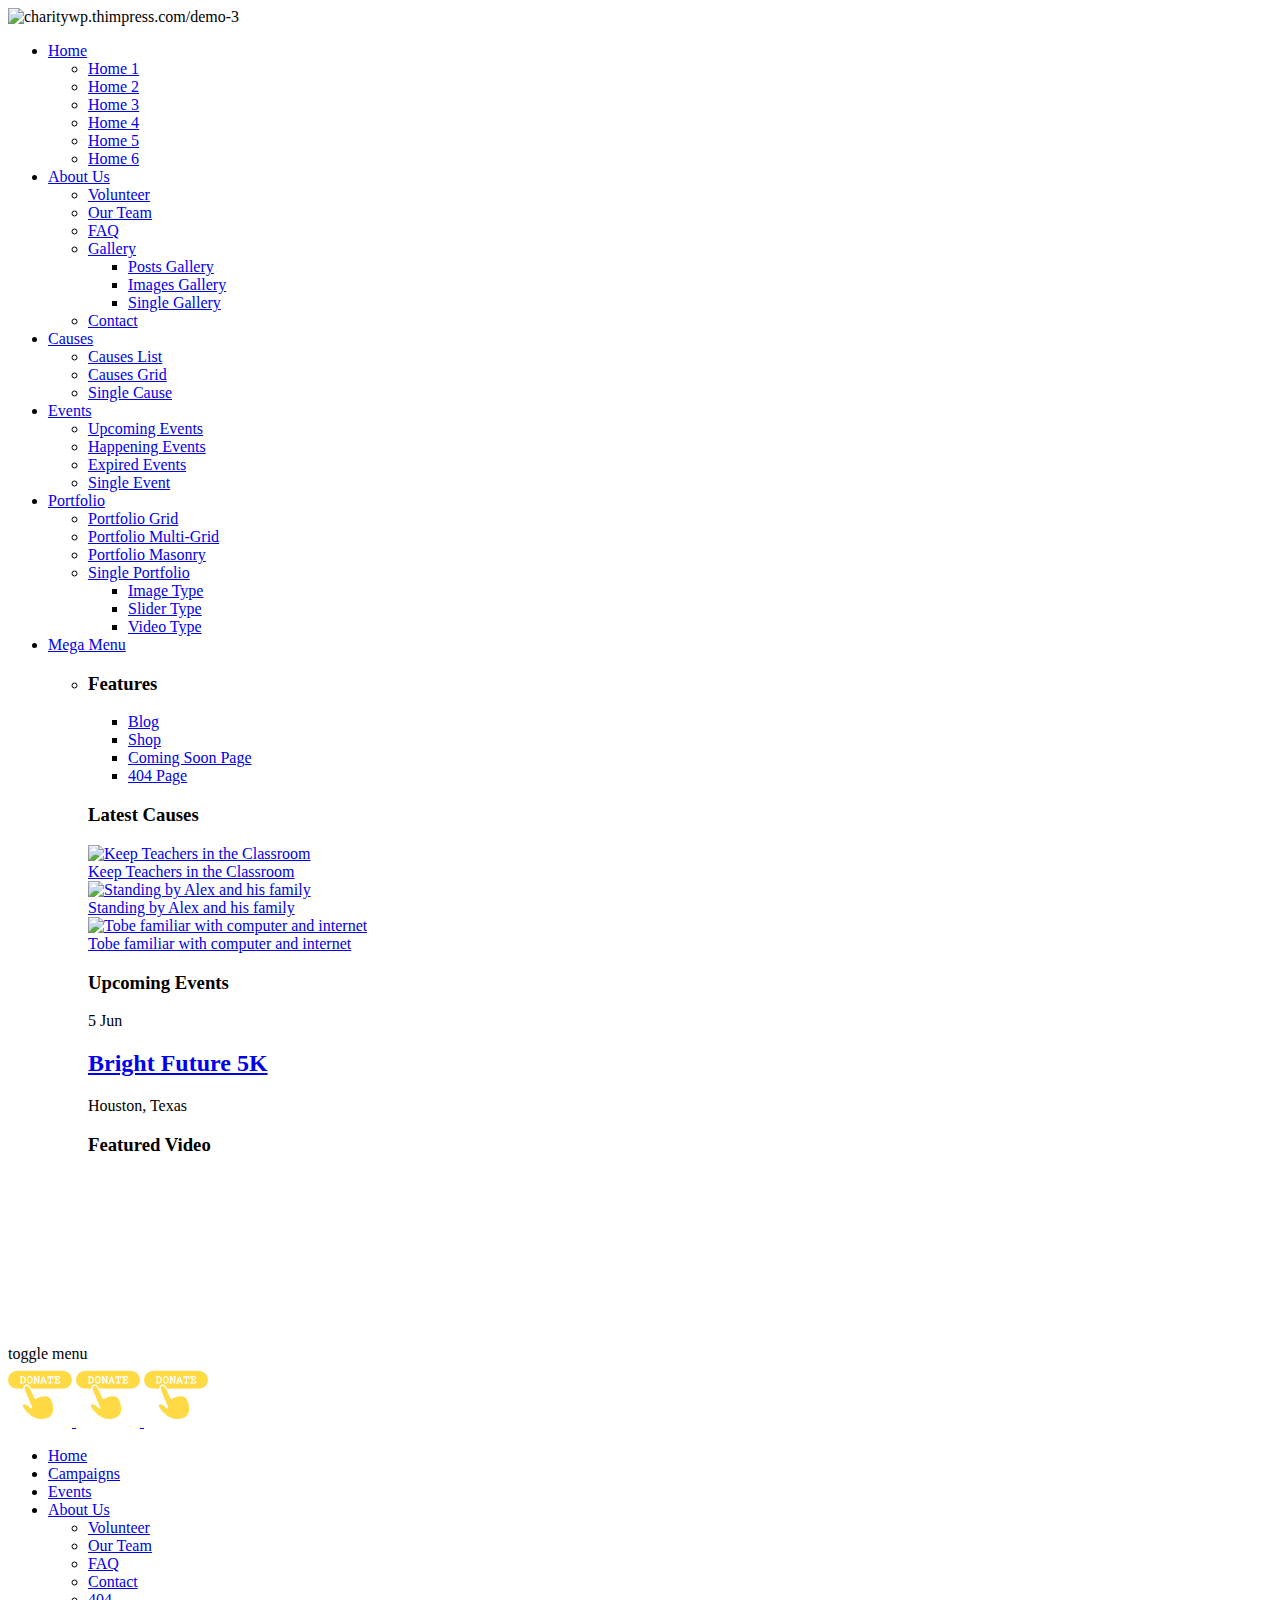
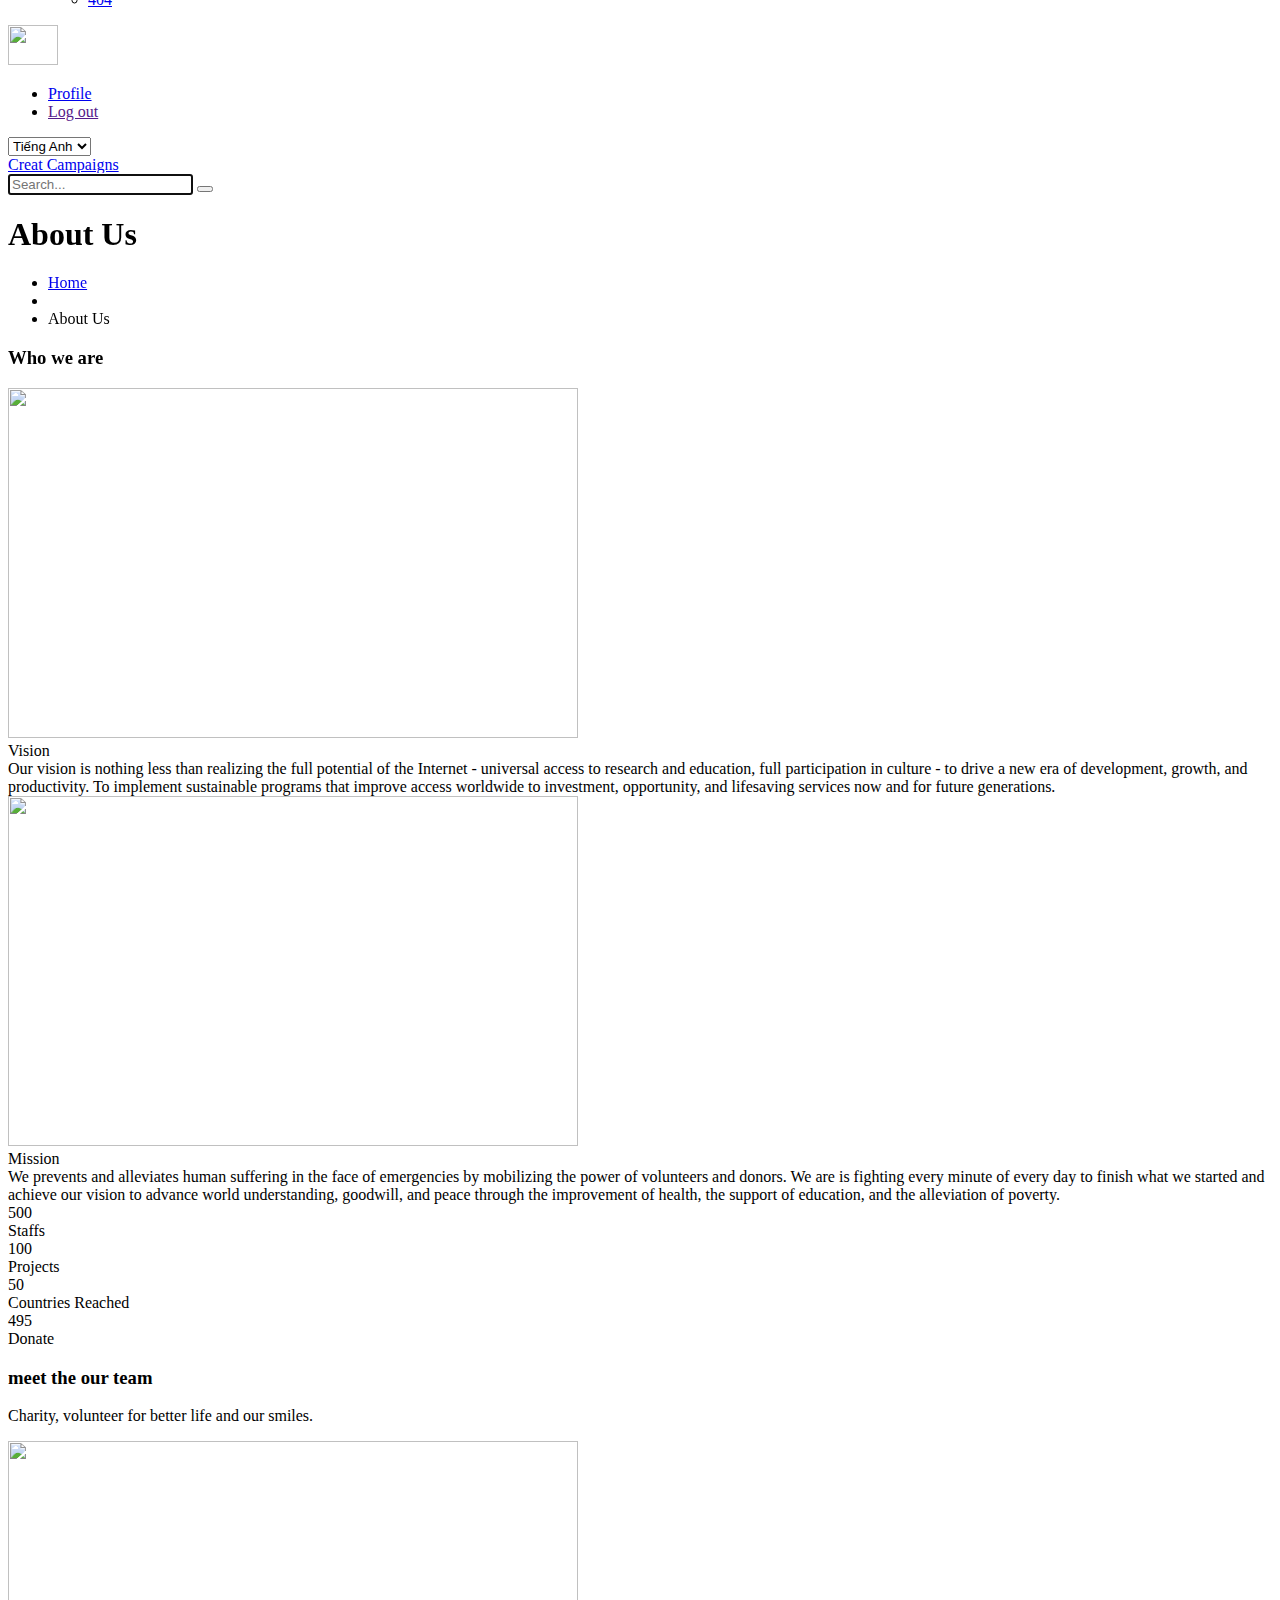
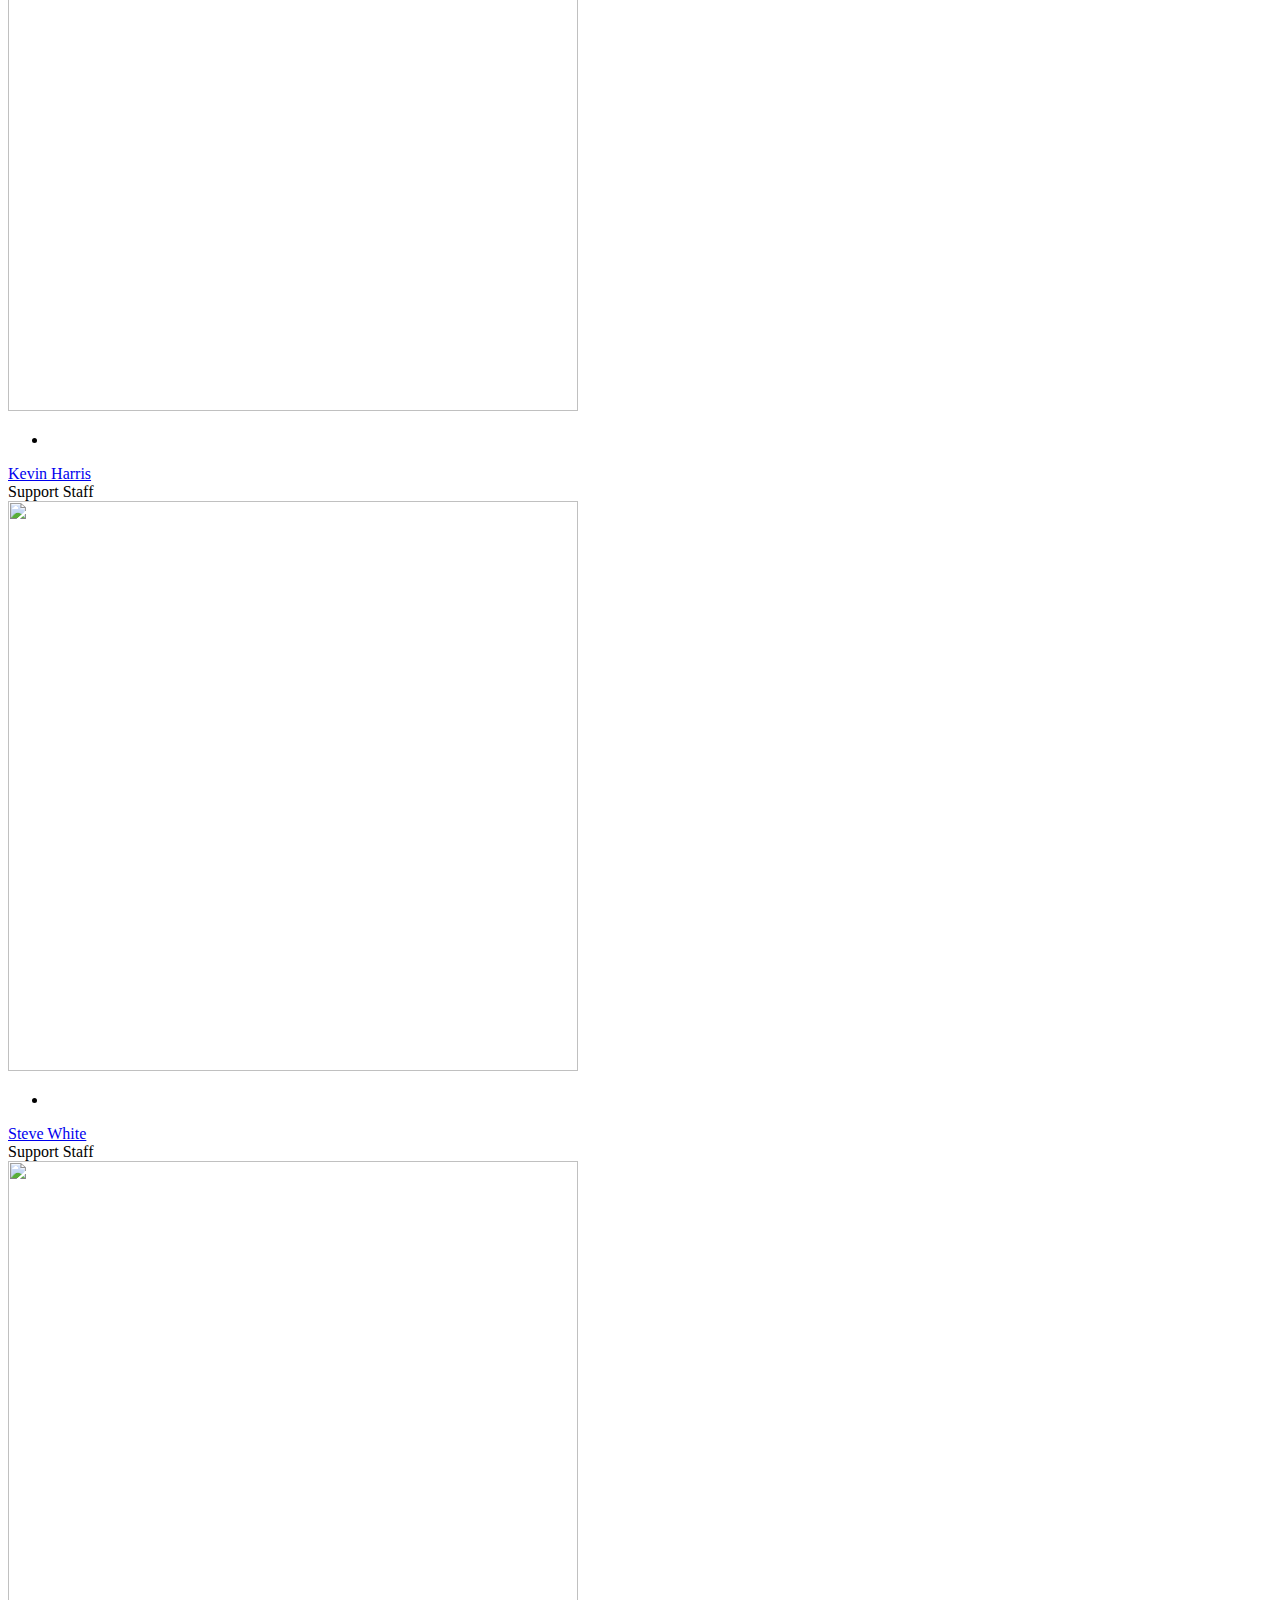
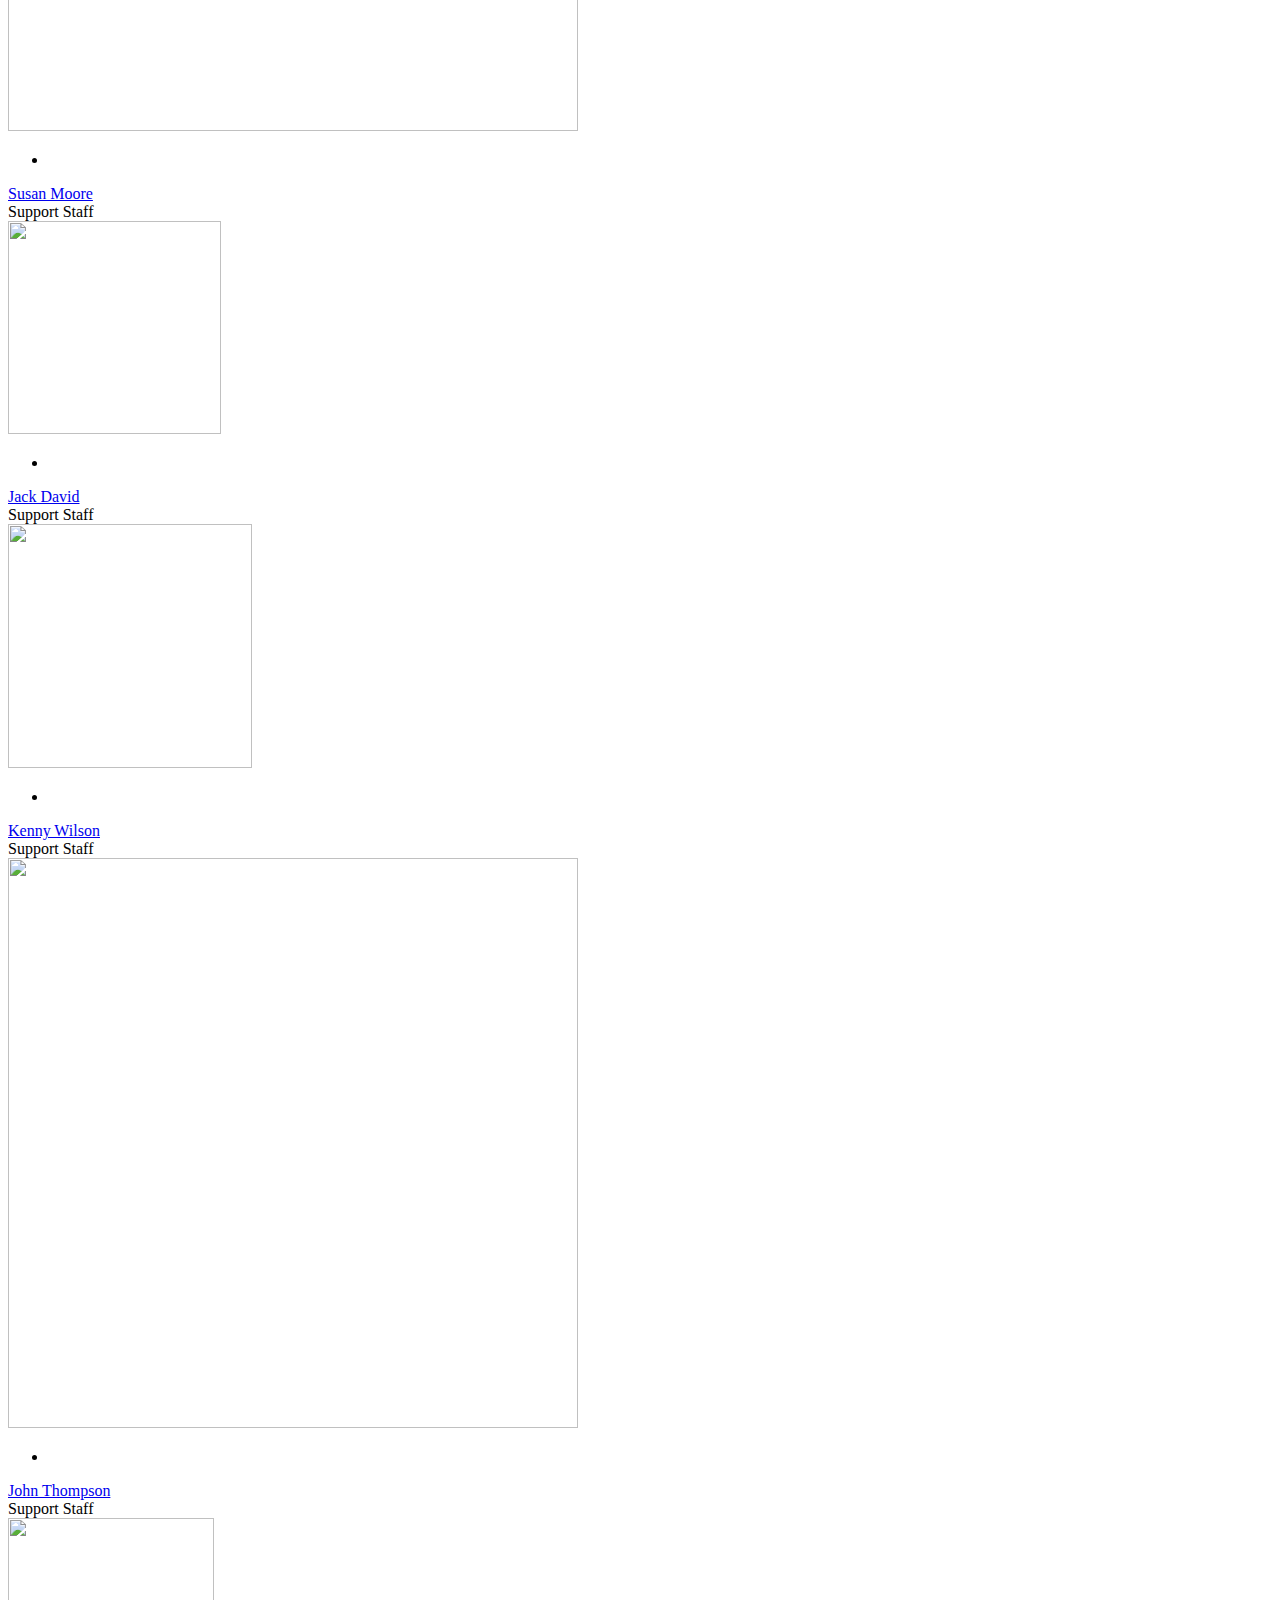
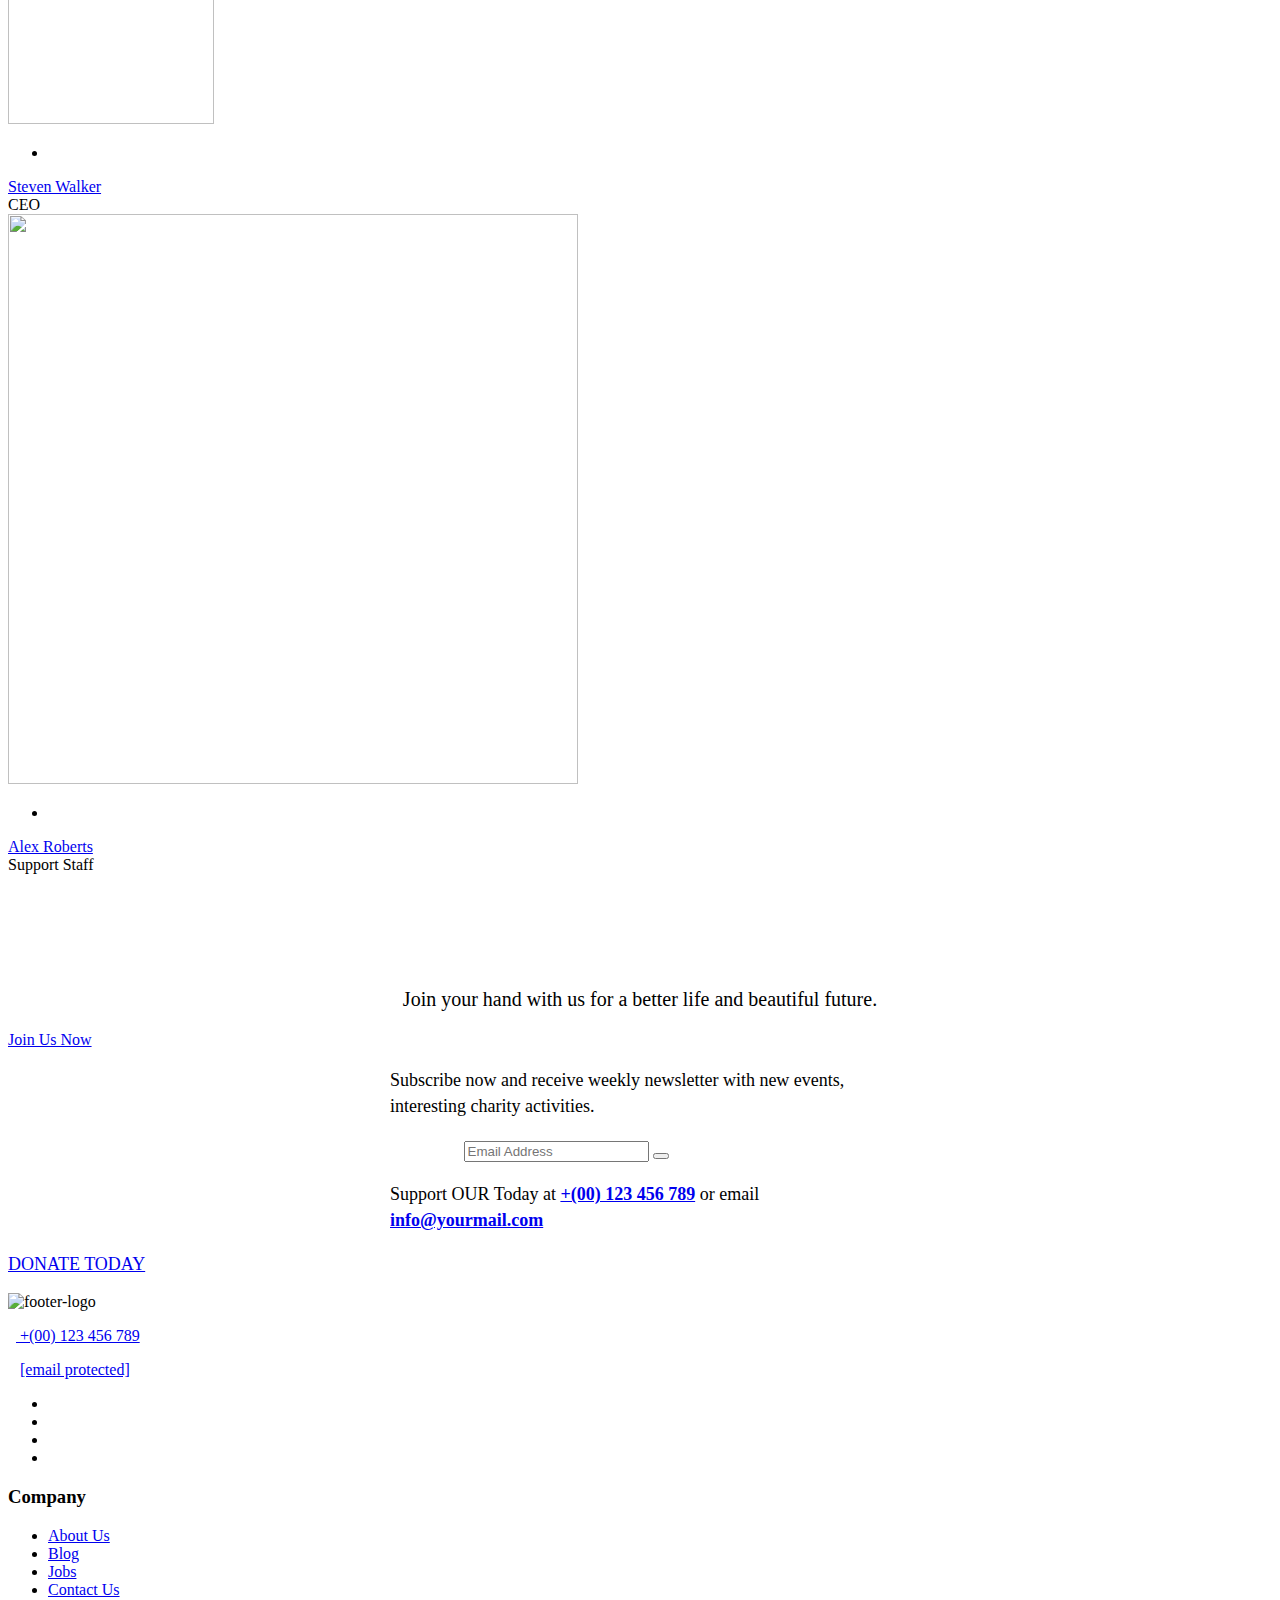
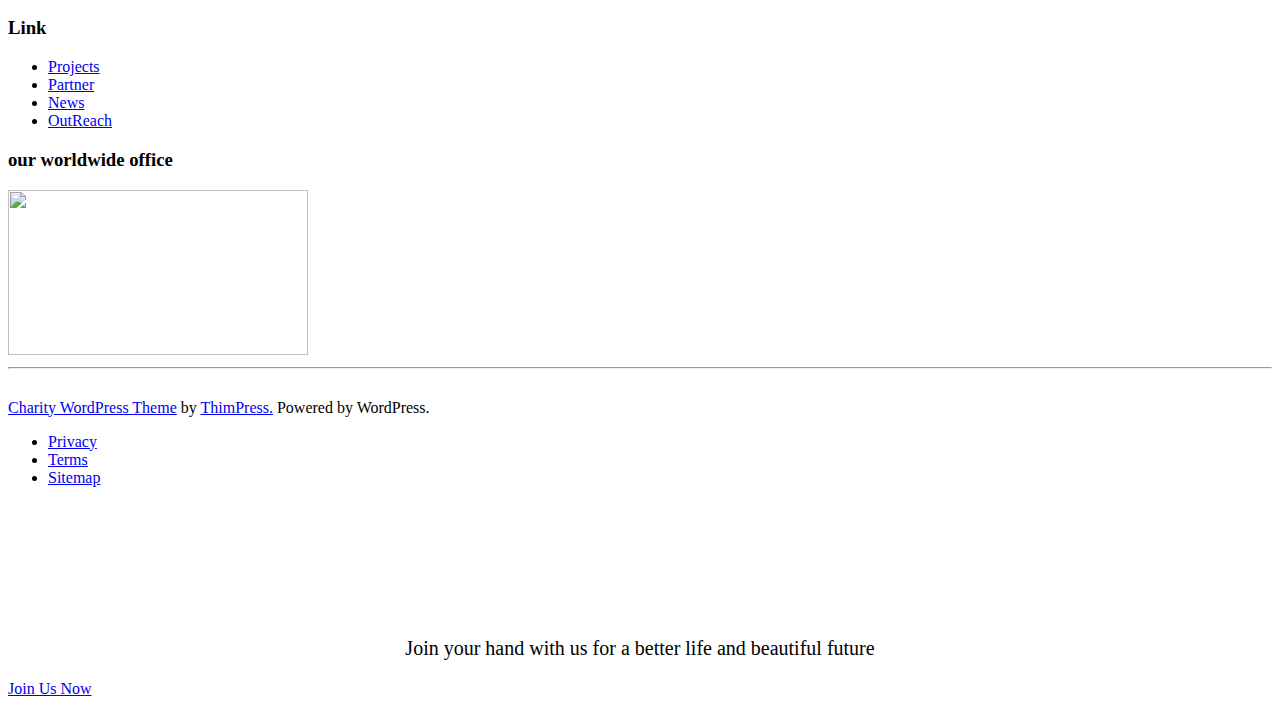
==== commit 02b80f99: "chua fix css" ====
--- a/about.html
+++ b/about.html
@@ -12,7 +12,7 @@
     <link rel="alternate" type="application/rss+xml" title="charitywp.thimpress.com/demo-3 &raquo; Comments Feed" href="http://charitywp.thimpress.com/demo-3/comments/feed/" />
     <link rel='stylesheet' id='tf-google-webfont-open-sans-css' href='//fonts.googleapis.com/css?family=Open+Sans:300,300italic,400,italic,600,600italic,700,700italic,800,800italic&#038;subset=greek-ext,greek,cyrillic-ext,latin-ext,latin,vietnamese,cyrillic' type='text/css' media='all' />
     <link rel='stylesheet' id='tf-google-webfont-roboto-slab-css' href='//fonts.googleapis.com/css?family=Roboto+Slab:100,300,400,700&#038;subset=greek-ext,greek,cyrillic-ext,latin-ext,latin,vietnamese,cyrillic' type='text/css' media='all' />
-
+    <link rel="stylesheet" href="./css/master.css">
 
     <script id="jquery-core" type='text/javascript' src='http://charitywp.thimpress.com/demo-3/wp-includes/js/jquery/jquery.js'></script>
     <script id="jquery-migrate" type='text/javascript' src='http://charitywp.thimpress.com/demo-3/wp-includes/js/jquery/jquery-migrate.min.js'></script>
@@ -311,7 +311,7 @@
             </header>
             <div id="main-content">
                 <section class="content-area">
-                    <div class="top_site_main thim-parallax-image" style="background-image: url(http://charitywp.thimpress.com/demo-3/wp-content/themes/charitywp/images/page_top_image.jpg)" data-stellar-background-ratio="0.5"> <span class="overlay-top-header"></span>
+                    <div class="top_site_main thim-parallax-image"  data-stellar-background-ratio="0.5"> <span class="overlay-top-header"></span>
                         <div class="page-title-wrapper">
                             <div class="banner-wrapper container article_heading">
                                 <div class="row">
@@ -343,8 +343,10 @@
                                                     <div class="so-panel widget widget_heading panel-first-child panel-last-child" id="panel-555-0-0-0" data-index="0">
                                                         <div class="thim-widget-heading thim-widget-heading-base">
                                                             <div class="thim-heading text-center ">
-                                                                <div class="sc-heading article_heading " style=";">
-                                                                    <h3 class="heading__primary wrapper-line-heading"><span></span><span>Who we are</span><span></span></h3><span class="line-heading" style="border-color: "></span>
+                                                                <div class="sc-heading article_heading ">
+                                                                    <h3 class="heading__primary wrapper-line-heading">
+                                                                        <span></span><span>Who we are</span><span></span>
+                                                                    </h3><span class="line-heading"></span>
                                                                 </div>
                                                             </div>
                                                         </div>
@@ -382,7 +384,7 @@
                                                 </div>
                                             </div>
                                             <div class="panel-grid" id="pg-555-2">
-                                                <div class="siteorigin-panels-stretch panel-row-style thim-overlay-color" style="background-image: url(http://charitywp.thimpress.com/demo-3/wp-content/uploads/sites/3/2016/01/home1_10-1.jpg); background-position: center center; background-repeat: no-repeat;" data-stretch-type="full" data-siteorigin-parallax="{&quot;backgroundUrl&quot;:&quot;http:\/\/charitywp.thimpress.com\/demo-3\/wp-content\/uploads\/sites\/3\/2016\/01\/home1_10-1.jpg&quot;,&quot;backgroundSize&quot;:[1600,900],&quot;backgroundSizing&quot;:&quot;scaled&quot;,&quot;limitMotion&quot;:&quot;auto&quot;}">
+                                                <div class="siteorigin-panels-stretch panel-row-style thim-overlay-color page_about_count" data-stretch-type="full" >
                                                     <div class="panel-grid-cell" id="pgc-555-2-0">
                                                         <div class="so-panel widget widget_counters-box panel-first-child panel-last-child" id="panel-555-2-0-0" data-index="3">
                                                             <div class="thim-widget-counters-box thim-widget-counters-box-base">
@@ -446,7 +448,7 @@
                                                     <div class="so-panel widget widget_heading panel-first-child" id="panel-555-3-0-0" data-index="7">
                                                         <div class="thim-widget-heading thim-widget-heading-base">
                                                             <div class="thim-heading text-center ">
-                                                                <div class="sc-heading article_heading " style=";">
+                                                                <div class="sc-heading article_heading " >
                                                                     <h3 class="heading__primary"><span></span><span>meet the our team</span><span></span></h3>
                                                                     <p class="heading__secondary">Charity, volunteer for better life and our smiles.</p>
                                                                 </div>
@@ -629,14 +631,14 @@
                         <aside id="siteorigin-panels-builder-7" class="widget widget_siteorigin-panels-builder">
                             <div id="pl-w5743ce68bcdfc">
                                 <div class="panel-grid" id="pg-w5743ce68bcdfc-0">
-                                    <div class="siteorigin-panels-stretch panel-row-style thim-overlay-color" style="background-image: url(http://charitywp.thimpress.com/demo-3/wp-content/uploads/sites/3/2016/02/home1_22.jpg); background-position: center center; background-repeat: no-repeat;" data-stretch-type="full" data-siteorigin-parallax="{&quot;backgroundUrl&quot;:&quot;http:\/\/charitywp.thimpress.com\/demo-3\/wp-content\/uploads\/sites\/3\/2016\/02\/home1_22.jpg&quot;,&quot;backgroundSize&quot;:[1600,800],&quot;backgroundSizing&quot;:&quot;scaled&quot;,&quot;limitMotion&quot;:&quot;auto&quot;}">
+                                    <div class="siteorigin-panels-stretch panel-row-style thim-overlay-color bg_image"  data-stretch-type="full" >
                                         <div class="panel-grid-cell" id="pgc-w5743ce68bcdfc-0-0">
                                             <div class="so-panel widget widget_sow-editor panel-first-child" id="panel-w5743ce68bcdfc-0-0-0" data-index="0">
                                                 <div class="panel-widget-style">
                                                     <div class="so-widget-sow-editor so-widget-sow-editor-base">
                                                         <div class="siteorigin-widget-tinymce textwidget">
-                                                            <h3 style="text-align: center; font-size: 36px; color: #fff;">BECOME A VOLUNTEER</h3>
-                                                            <p style="text-align: center; font-size: 20px;">Join your hand with us for a better life and beautiful future.</p>
+                                                            <h3 class="become">BECOME A VOLUNTEER</h3>
+                                                            <p class="join-become">Join your hand with us for a better life and beautiful future.</p>
                                                         </div>
                                                     </div>
                                                 </div>
@@ -655,47 +657,26 @@
                         <aside id="siteorigin-panels-builder-6" class="widget widget_siteorigin-panels-builder">
                             <div id="pl-w581ad7d988d0a">
                                 <div class="panel-grid" id="pg-w581ad7d988d0a-0">
-                                    <div class="panel-row-style-thim-border-center siteorigin-panels-stretch thim-border-center panel-row-style" style="font-size: 18px;line-height: 26px;background-color:#ffffff;" data-stretch-type="full">
+                                    <div class="panel-row-style-thim-border-center siteorigin-panels-stretch thim-border-center panel-row-style"  data-stretch-type="full">
                                         <div class="panel-grid-cell" id="pgc-w581ad7d988d0a-0-0">
                                             <div class="so-panel widget widget_sow-editor panel-first-child" id="panel-w581ad7d988d0a-0-0-0" data-index="0">
-                                                <div class="panel-widget-style" style="max-width: 500px;margin: auto;">
+                                                <div class="panel-widget-style width_500" >
                                                     <div class="so-widget-sow-editor so-widget-sow-editor-base">
                                                         <div class="siteorigin-widget-tinymce textwidget">
-                                                            <p style="text-align: center;">Subscribe now and receive weekly newsletter with new events, interesting charity activities.</p>
+                                                            <p class="text-center">Subscribe now and receive weekly newsletter with new events, interesting charity activities.</p>
                                                         </div>
                                                     </div>
                                                 </div>
                                             </div>
                                             <div class="so-panel widget widget_mc4wp_form_widget panel-last-child" id="panel-w581ad7d988d0a-0-0-1" data-index="1">
-                                                <div class="panel-widget-style" style="max-width: 353px;margin: auto;">
-                                                    <script type="text/javascript">
-                                                        (function() {
-                                                            if (!window.mc4wp) {
-                                                                window.mc4wp = {
-                                                                    listeners: [],
-                                                                    forms: {
-                                                                        on: function(event, callback) {
-                                                                            window.mc4wp.listeners.push({
-                                                                                event: event,
-                                                                                callback: callback
-                                                                            });
-                                                                        }
-                                                                    }
-                                                                }
-                                                            }
-                                                        })();
-                                                    </script>
+                                                <div class="panel-widget-style" >
+                                                    
                                                     <form id="mc4wp-form-1" class="mc4wp-form mc4wp-form-74" method="post" data-id="74" data-name="Subscribe">
                                                         <div class="mc4wp-form-fields">
                                                             <input type="email" name="EMAIL" placeholder="Email Address" required>
                                                             <button type="submit"><i class="fa fa-chevron-circle-right"></i>
                                                             </button>
-                                                            <div style="display: none;">
-                                                                <input type="text" name="_mc4wp_honeypot" value="" tabindex="-1" autocomplete="off" />
-                                                            </div>
-                                                            <input type="hidden" name="_mc4wp_timestamp" value="1494111840" />
-                                                            <input type="hidden" name="_mc4wp_form_id" value="74" />
-                                                            <input type="hidden" name="_mc4wp_form_element_id" value="mc4wp-form-1" />
+                                                            
                                                         </div>
                                                         <div class="mc4wp-response"></div>
                                                     </form>
@@ -704,10 +685,10 @@
                                         </div>
                                         <div class="panel-grid-cell" id="pgc-w581ad7d988d0a-0-1">
                                             <div class="so-panel widget widget_sow-editor panel-first-child" id="panel-w581ad7d988d0a-0-1-0" data-index="2">
-                                                <div class="panel-widget-style" style="max-width: 500px;margin: auto;">
+                                                <div class="panel-widget-style width_500" >
                                                     <div class="so-widget-sow-editor so-widget-sow-editor-base">
                                                         <div class="siteorigin-widget-tinymce textwidget">
-                                                            <p style="text-align: center;">Support OUR Today at <strong><a href="tel:0123456789">+(00) 123 456 789</a></strong> or email <strong><a href="/cdn-cgi/l/email-protection#d3babdb5bc93aabca6a1beb2babffdb0bcbe"><span class="__cf_email__" data-cfemail="83eaede5ecc3faecf6f1eee2eaefade0ecee">[email&#160;protected]</span><script data-cfhash='f9e31' type="text/javascript">/* <![CDATA[ */!function(t,e,r,n,c,a,p){try{t=document.currentScript||function(){for(t=document.getElementsByTagName('script'),e=t.length;e--;)if(t[e].getAttribute('data-cfhash'))return t[e]}();if(t&&(c=t.previousSibling)){p=t.parentNode;if(a=c.getAttribute('data-cfemail')){for(e='',r='0x'+a.substr(0,2)|0,n=2;a.length-n;n+=2)e+='%'+('0'+('0x'+a.substr(n,2)^r).toString(16)).slice(-2);p.replaceChild(document.createTextNode(decodeURIComponent(e)),c)}p.removeChild(t)}}catch(u){}}()/* ]]> */</script></a></strong>
+                                                            <p class="text-center">Support OUR Today at <strong><a href="tel:0123456789">+(00) 123 456 789</a></strong> or email <strong><a href="/cdn-cgi/l/email-protection#d3babdb5bc93aabca6a1beb2babffdb0bcbe"><span class="__cf_email__" data-cfemail="83eaede5ecc3faecf6f1eee2eaefade0ecee">[email&#160;protected]</span><script data-cfhash='f9e31' type="text/javascript">/* <![CDATA[ */!function(t,e,r,n,c,a,p){try{t=document.currentScript||function(){for(t=document.getElementsByTagName('script'),e=t.length;e--;)if(t[e].getAttribute('data-cfhash'))return t[e]}();if(t&&(c=t.previousSibling)){p=t.parentNode;if(a=c.getAttribute('data-cfemail')){for(e='',r='0x'+a.substr(0,2)|0,n=2;a.length-n;n+=2)e+='%'+('0'+('0x'+a.substr(n,2)^r).toString(16)).slice(-2);p.replaceChild(document.createTextNode(decodeURIComponent(e)),c)}p.removeChild(t)}}catch(u){}}()/* ]]> */</script></a></strong>
                                                             </p>
                                                         </div>
                                                     </div>
@@ -726,52 +707,7 @@
                                 </div>
                             </div>
                         </aside>
-                        <aside id="siteorigin-panels-builder-9" class="widget widget_siteorigin-panels-builder">
-                            <div id="pl-w56dd4ce038627">
-                                <div class="panel-grid" id="pg-w56dd4ce038627-0">
-                                    <div class="siteorigin-panels-stretch panel-row-style" style="background-color:#f5f5f5;" data-stretch-type="full">
-                                        <div class="panel-grid-cell" id="pgc-w56dd4ce038627-0-0">
-                                            <div class="so-panel widget widget_client-logo panel-first-child panel-last-child" id="panel-w56dd4ce038627-0-0-0" data-index="0">
-                                                <div class="panel-widget-style">
-                                                    <div class="thim-widget-client-logo thim-widget-client-logo-base">
-                                                        <div id="thim_590e5660d0663" class="thim-client-logo" data-autoplay="true" data-items="5">
-                                                            <div class="item">
-                                                                <a target="_blank" href="#"><img src="http://charitywp.thimpress.com/demo-3/wp-content/uploads/sites/3/2016/03/logo-1.jpg" width="234" height="135" alt="" />
-                                                                </a>
-                                                            </div>
-                                                            <div class="item">
-                                                                <a target="_blank" href="#"><img src="http://charitywp.thimpress.com/demo-3/wp-content/uploads/sites/3/2016/03/logo-2.jpg" width="234" height="135" alt="" />
-                                                                </a>
-                                                            </div>
-                                                            <div class="item">
-                                                                <a target="_blank" href="#"><img src="http://charitywp.thimpress.com/demo-3/wp-content/uploads/sites/3/2016/03/logo-3.jpg" width="234" height="135" alt="" />
-                                                                </a>
-                                                            </div>
-                                                            <div class="item">
-                                                                <a target="_blank" href="#"><img src="http://charitywp.thimpress.com/demo-3/wp-content/uploads/sites/3/2016/03/logo-4.jpg" width="234" height="135" alt="" />
-                                                                </a>
-                                                            </div>
-                                                            <div class="item">
-                                                                <a target="_blank" href="#"><img src="http://charitywp.thimpress.com/demo-3/wp-content/uploads/sites/3/2016/03/logo-5.jpg" width="234" height="135" alt="" />
-                                                                </a>
-                                                            </div>
-                                                            <div class="item">
-                                                                <a target="_blank" href="#"><img src="http://charitywp.thimpress.com/demo-3/wp-content/uploads/sites/3/2016/03/logo-3.jpg" width="234" height="135" alt="" />
-                                                                </a>
-                                                            </div>
-                                                            <div class="item">
-                                                                <a target="_blank" href="#"><img src="http://charitywp.thimpress.com/demo-3/wp-content/uploads/sites/3/2016/03/logo-2.jpg" width="234" height="135" alt="" />
-                                                                </a>
-                                                            </div>
-                                                        </div>
-                                                    </div>
-                                                </div>
-                                            </div>
-                                        </div>
-                                    </div>
-                                </div>
-                            </div>
-                        </aside>
+                        
                         <aside id="siteorigin-panels-builder-3" class="widget widget_siteorigin-panels-builder">
                             <div id="pl-w581bee1ca9a23">
                                 <div class="panel-grid" id="pg-w581bee1ca9a23-0">
@@ -782,28 +718,11 @@
                                                     <div class="siteorigin-widget-tinymce textwidget">
                                                         <p><img src="http://charitywp.thimpress.com/demo-3/wp-content/uploads/sites/5/2016/03/footer-logo.png" alt="footer-logo" width="155" height="50" class="alignnone size-full wp-image-419" />
                                                         </p>
-                                                        <div style="font-size: 15px;"><i class="fa fa-phone"></i> &nbsp;&nbsp;<a href="tel:00123456789"> +(00) 123 456 789</a>
+                                                        <div ><i class="fa fa-phone"></i> &nbsp;&nbsp;<a href="tel:00123456789"> +(00) 123 456 789</a>
                                                         </p>
                                                         <p><i class="fa fa-envelope"></i> &nbsp;&nbsp;
                                                             <a href="/cdn-cgi/l/email-protection#4f272a2323200f36203a3d222e2623612c2022"> <span class="__cf_email__" data-cfemail="8ae2efe6e6e5caf3e5fff8e7ebe3e6a4e9e5e7">[email&#160;protected]</span>
-                                                                <script data-cfhash='f9e31' type="text/javascript">
-                                                                    /* <![CDATA[ */ ! function(t, e, r, n, c, a, p) {
-                                                                        try {
-                                                                            t = document.currentScript || function() {
-                                                                                for (t = document.getElementsByTagName('script'), e = t.length; e--;)
-                                                                                    if (t[e].getAttribute('data-cfhash')) return t[e]
-                                                                                }();
-                                                                            if (t && (c = t.previousSibling)) {
-                                                                                p = t.parentNode;
-                                                                                if (a = c.getAttribute('data-cfemail')) {
-                                                                                    for (e = '', r = '0x' + a.substr(0, 2) | 0, n = 2; a.length - n; n += 2) e += '%' + ('0' + ('0x' + a.substr(n, 2) ^ r).toString(16)).slice(-2);
-                                                                                        p.replaceChild(document.createTextNode(decodeURIComponent(e)), c)
-                                                                                }
-                                                                                p.removeChild(t)
-                                                                            }
-                                                                        } catch (u) {}
-                                                                    }() /* ]]> */
-                                                                </script>
+                                                             
                                                             </a>
                                                         </div>
                                                     </div>
@@ -891,7 +810,7 @@
                                     </div>
                                 </div>
                                 <div class="panel-grid" id="pg-w581bee1ca9a23-2">
-                                    <div style="padding-top: 6px;padding-bottom: 20px;" class="panel-row-style">
+                                    <div  class="panel-row-style">
                                         <div class="panel-grid-cell" id="pgc-w581bee1ca9a23-2-0">
                                             <div class="so-panel widget widget_copyright panel-first-child panel-last-child" id="panel-w581bee1ca9a23-2-0-0" data-index="6">
                                                 <div class="thim-widget-copyright thim-widget-copyright-base">
@@ -932,14 +851,14 @@
                     <aside id="siteorigin-panels-builder-10" class="widget widget_siteorigin-panels-builder">
                         <div id="pl-w5701effebe0cf">
                             <div class="panel-grid" id="pg-w5701effebe0cf-0">
-                                <div class="siteorigin-panels-stretch panel-row-style thim-overlay-color" style="background-image: url(http://charitywp.thimpress.com/demo-3/wp-content/uploads/sites/3/2016/02/home1_22.jpg);background-size: cover;" data-stretch-type="full">
+                                <div class="siteorigin-panels-stretch panel-row-style thim-overlay-color"  data-stretch-type="full">
                                     <div class="panel-grid-cell" id="pgc-w5701effebe0cf-0-0">
                                         <div class="so-panel widget widget_sow-editor panel-first-child" id="panel-w5701effebe0cf-0-0-0" data-index="0">
                                             <div class="panel-widget-style">
                                                 <div class="so-widget-sow-editor so-widget-sow-editor-base">
                                                     <div class="siteorigin-widget-tinymce textwidget">
-                                                        <h3 style="text-align: center; font-size: 36px; color: #fff;">BECOME A VOLUNTEER</h3>
-                                                        <p style="text-align: center; font-size: 20px;">Join your hand with us for a better life and beautiful future</p>
+                                                        <h3 >BECOME A VOLUNTEER</h3>
+                                                        <p >Join your hand with us for a better life and beautiful future</p>
                                                     </div>
                                                 </div>
                                             </div>
--- a/css/master.css
+++ b/css/master.css
@@ -0,0 +1,69 @@
+section.content-area .top_site_main {
+  background-image: url(http://charitywp.thimpress.com/demo-3/wp-content/themes/charitywp/images/page_top_image.jpg); }
+
+.page_about_count {
+  background-image: url(http://charitywp.thimpress.com/demo-3/wp-content/uploads/sites/3/2016/01/home1_10-1.jpg);
+  background-position: center center;
+  background-repeat: no-repeat; }
+
+#main #post-13 #pg-13-0 #pgc-13-0-0 #panel-13-0-0-2 p {
+  text-align: center;
+  margin-bottom: 40px; }
+#main #post-13 #pg-13-0 #pgc-13-0-0 #panel-13-0-0-2 i {
+  color: #F8B864; }
+#main #post-13 #pg-13-0 #pgc-13-0-0 #panel-13-0-0-2 .color-99 {
+  color: #999999; }
+#main #post-13 #pg-13-0 #pgc-13-0-1 #panel-13-0-1-1 .panel-widget-style {
+  max-width: 480px;
+  margin: auto;
+  color: #999999; }
+#main #post-13 #pg-13-1 .panel-row-style {
+  background-color: #f8b864; }
+  #main #post-13 #pg-13-1 .panel-row-style .max-600 {
+    max-width: 600px;
+    margin: auto;
+    font-size: 18px;
+    font-weight: 600;
+    color: #ffffff; }
+  #main #post-13 #pg-13-1 .panel-row-style .max-300 {
+    max-width: 360px;
+    margin: auto; }
+
+#colophon .bg_image {
+  background-image: url(http://charitywp.thimpress.com/demo-3/wp-content/uploads/sites/3/2016/02/home1_22.jpg);
+  background-position: center center;
+  background-repeat: no-repeat; }
+#colophon .become {
+  text-align: center;
+  font-size: 36px;
+  color: #fff; }
+#colophon .join-become {
+  text-align: center;
+  font-size: 20px; }
+#colophon #pg-w581ad7d988d0a-0 .thim-border-center {
+  font-size: 18px;
+  line-height: 26px;
+  background-color: #ffffff; }
+#colophon #pg-w581ad7d988d0a-0 .width_500 {
+  max-width: 500px;
+  margin: auto; }
+#colophon #pg-w581ad7d988d0a-0 #pgc-w581ad7d988d0a-0-0 #panel-w581ad7d988d0a-0-0-1 .panel-widget-style {
+  max-width: 353px;
+  margin: auto; }
+#colophon #pl-w581bee1ca9a23 #pg-w581bee1ca9a23-2 .panel-row-style {
+  padding-top: 6px;
+  padding-bottom: 20px; }
+
+#footer-bottom #pg-w5701effebe0cf-0 .panel-row-style {
+  background-image: url(http://charitywp.thimpress.com/demo-3/wp-content/uploads/sites/3/2016/02/home1_22.jpg);
+  background-size: cover;
+  background-attachment: fixed; }
+  #footer-bottom #pg-w5701effebe0cf-0 .panel-row-style #pgc-w5701effebe0cf-0-0 h3 {
+    text-align: center;
+    font-size: 36px;
+    color: #fff; }
+  #footer-bottom #pg-w5701effebe0cf-0 .panel-row-style #pgc-w5701effebe0cf-0-0 p {
+    text-align: center;
+    font-size: 20px; }
+
+/*# sourceMappingURL=master.css.map */
